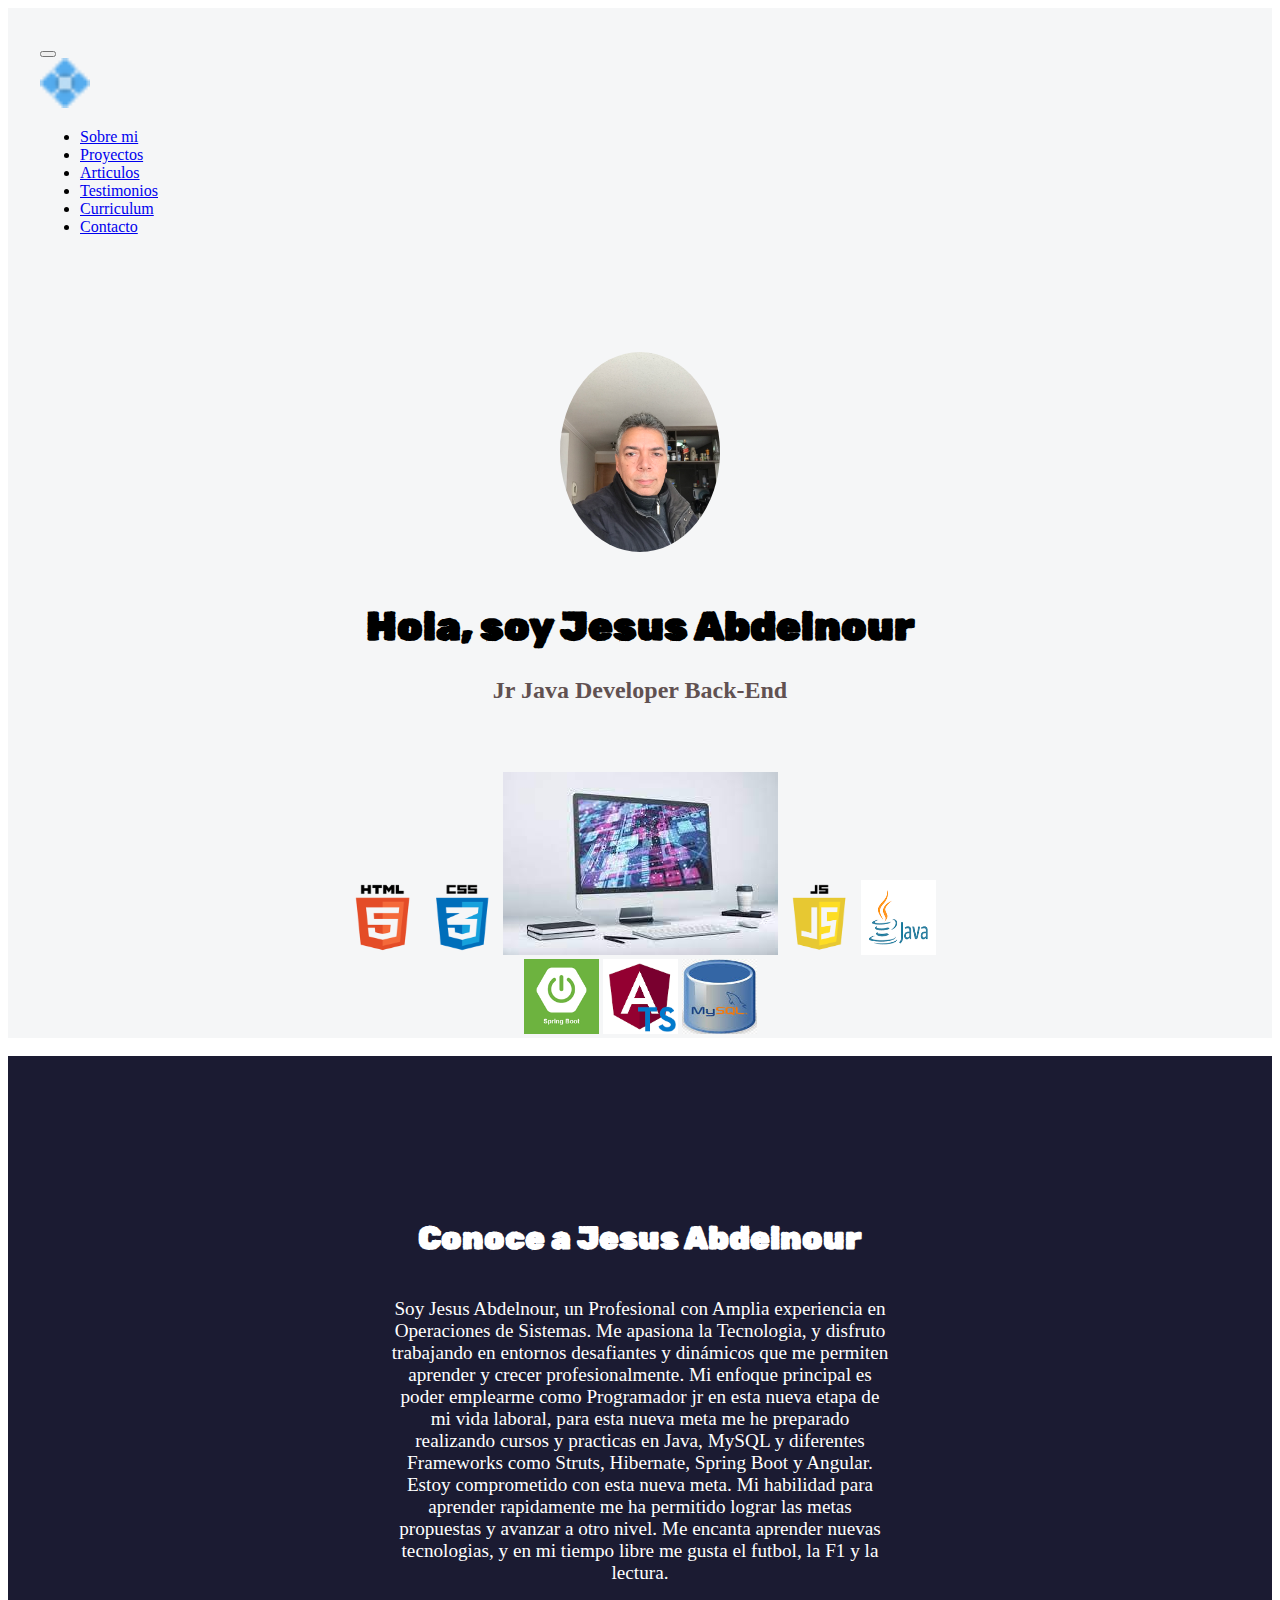
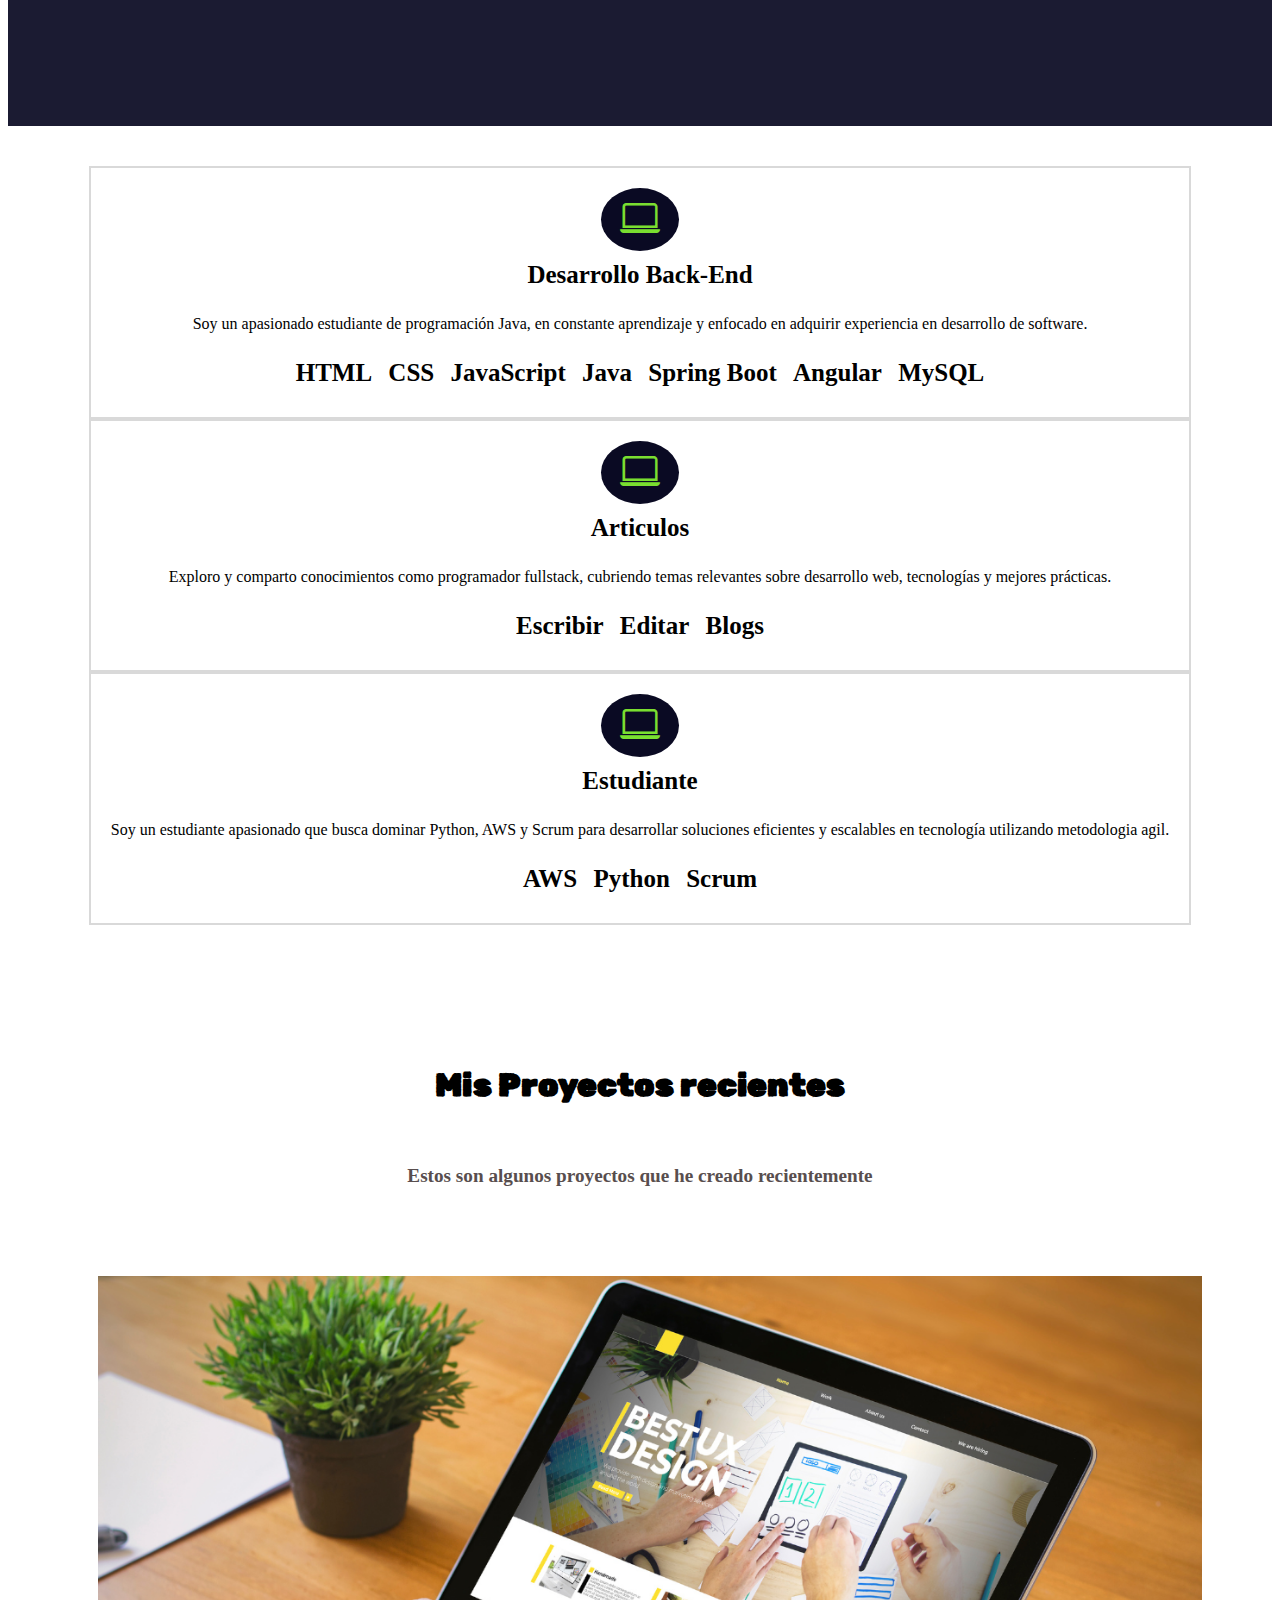
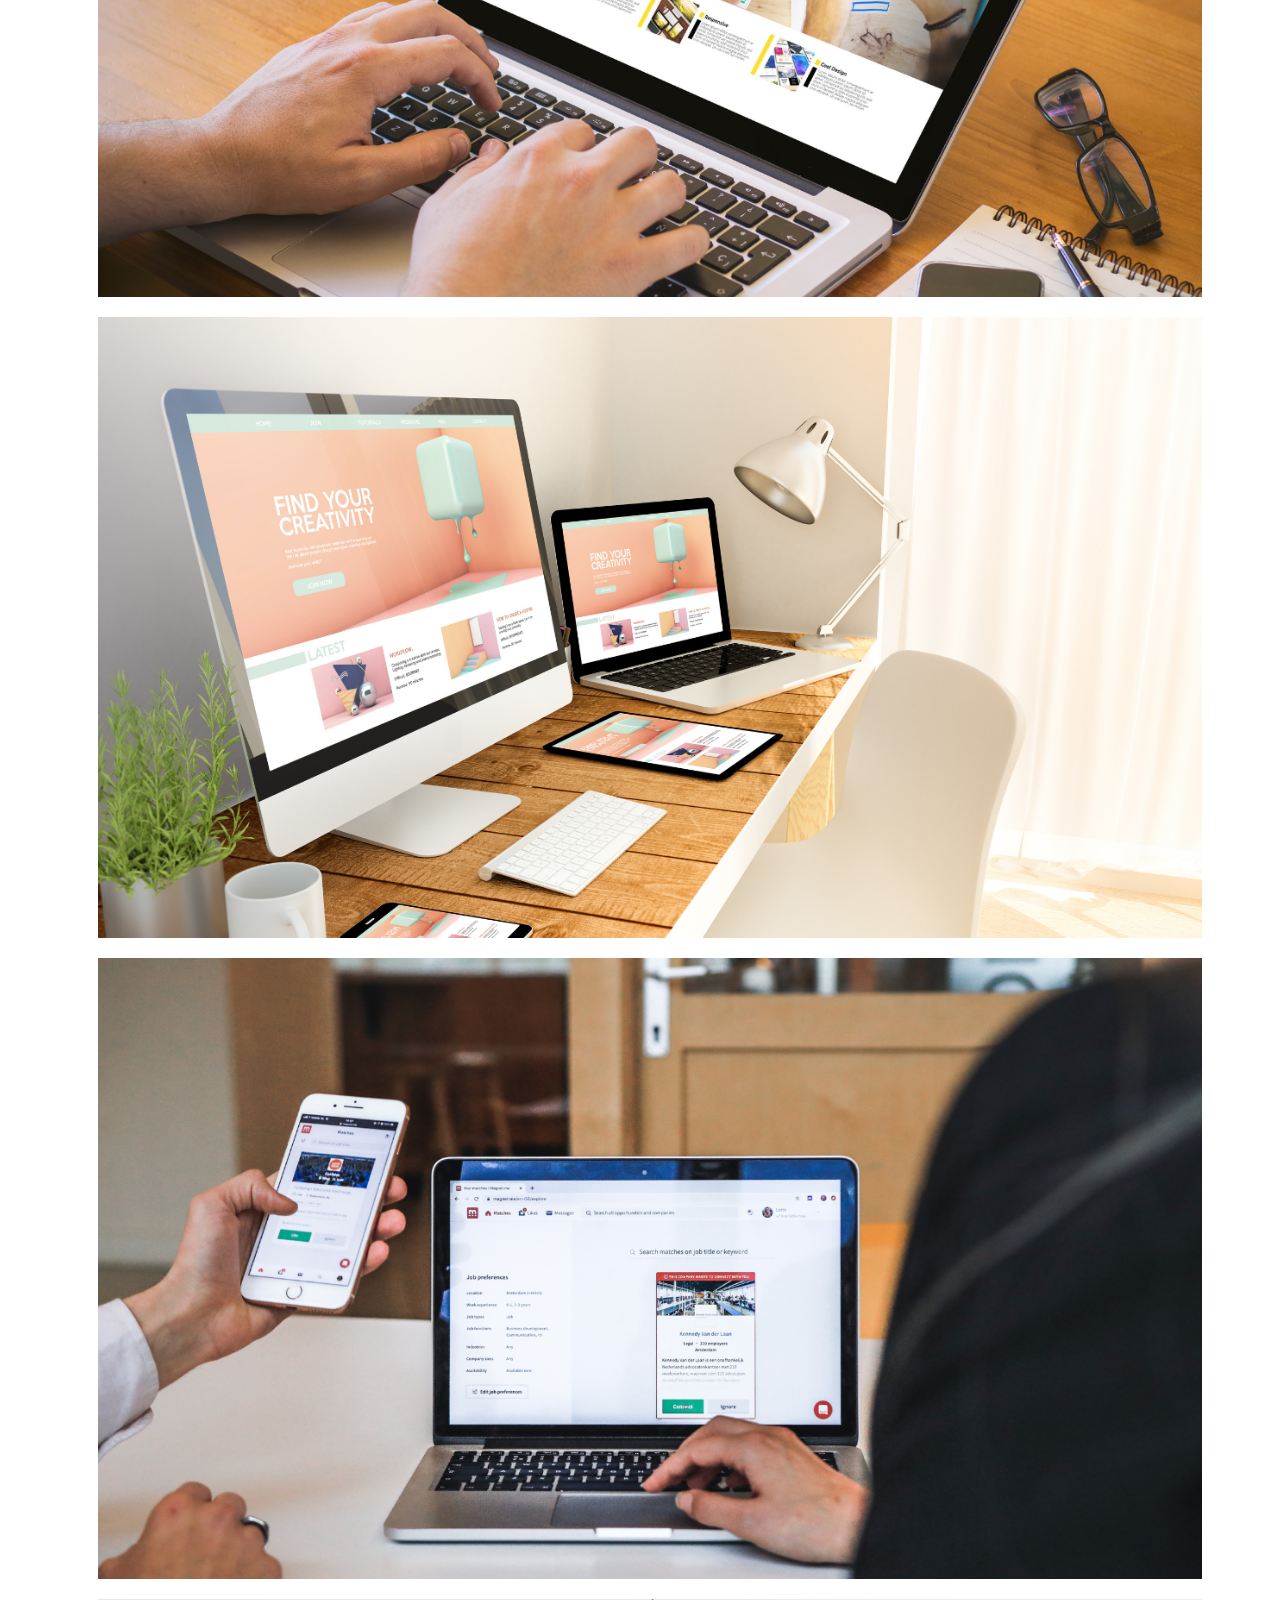
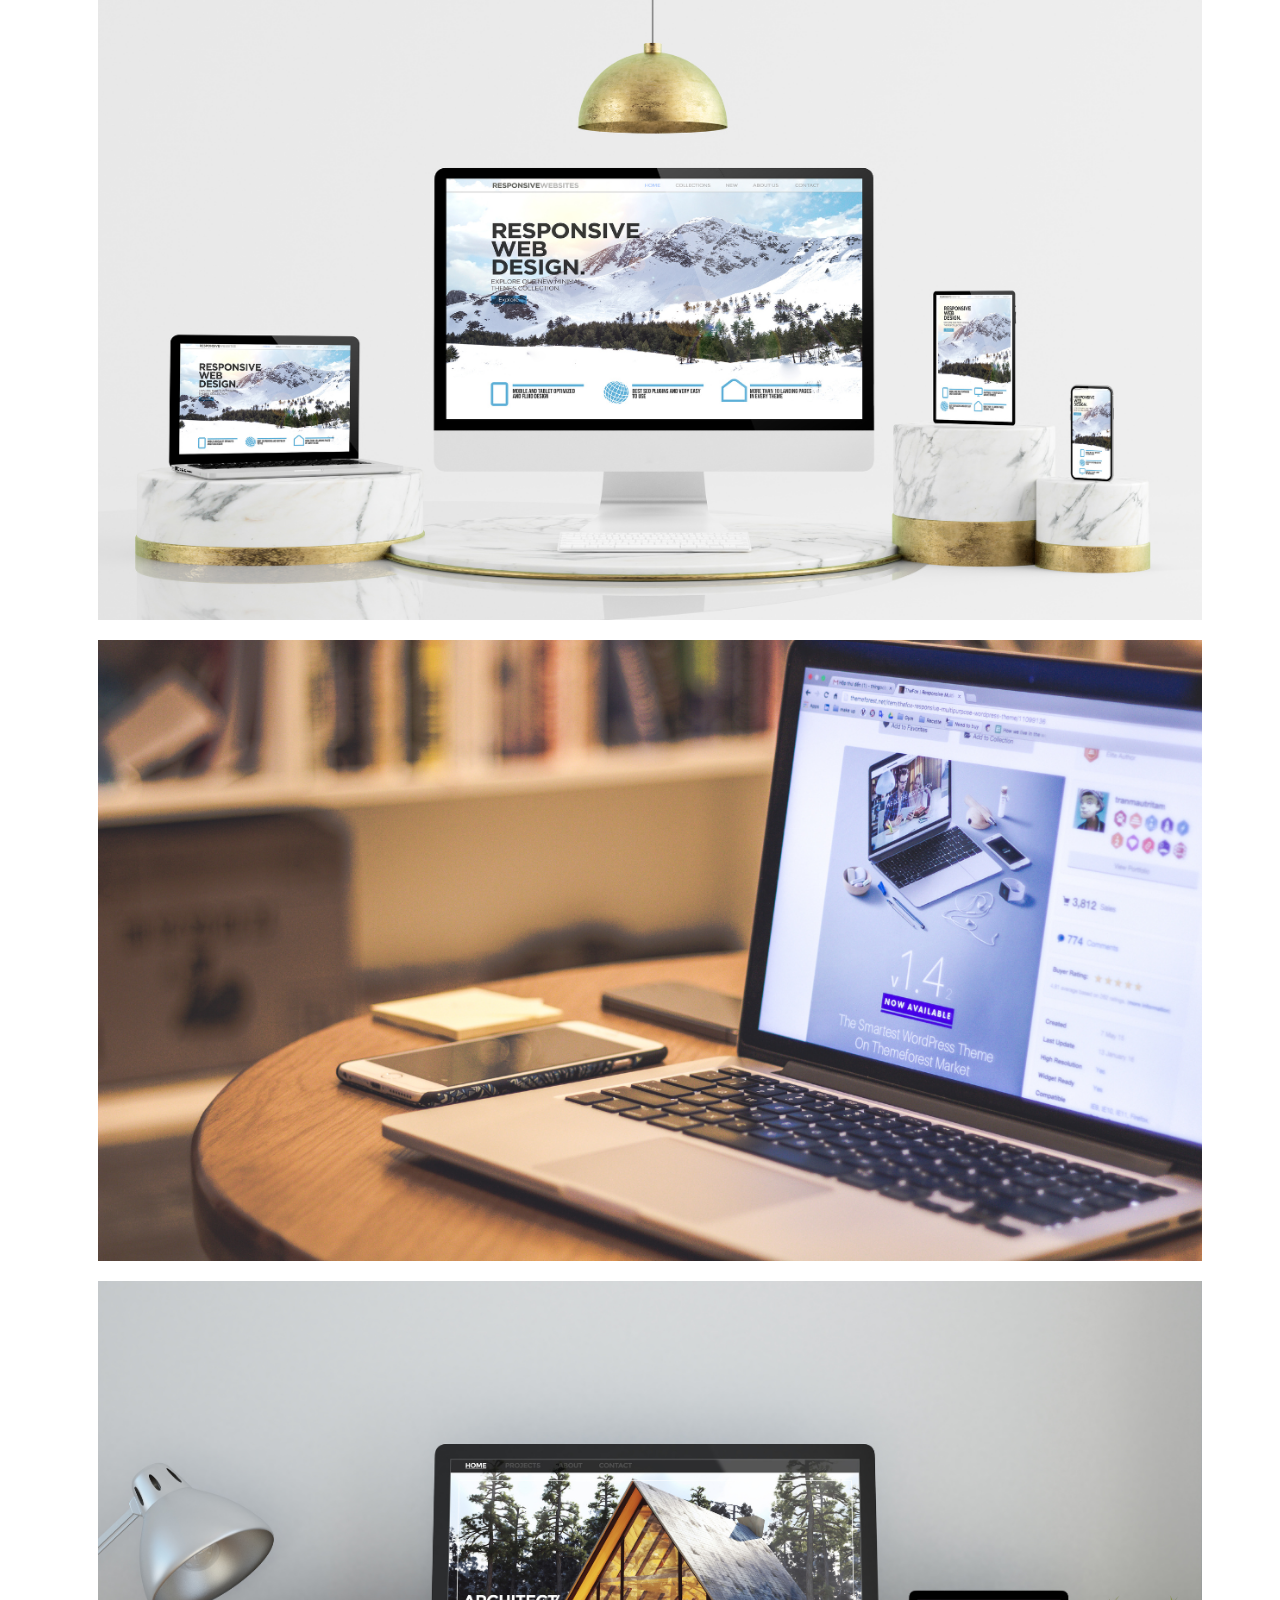
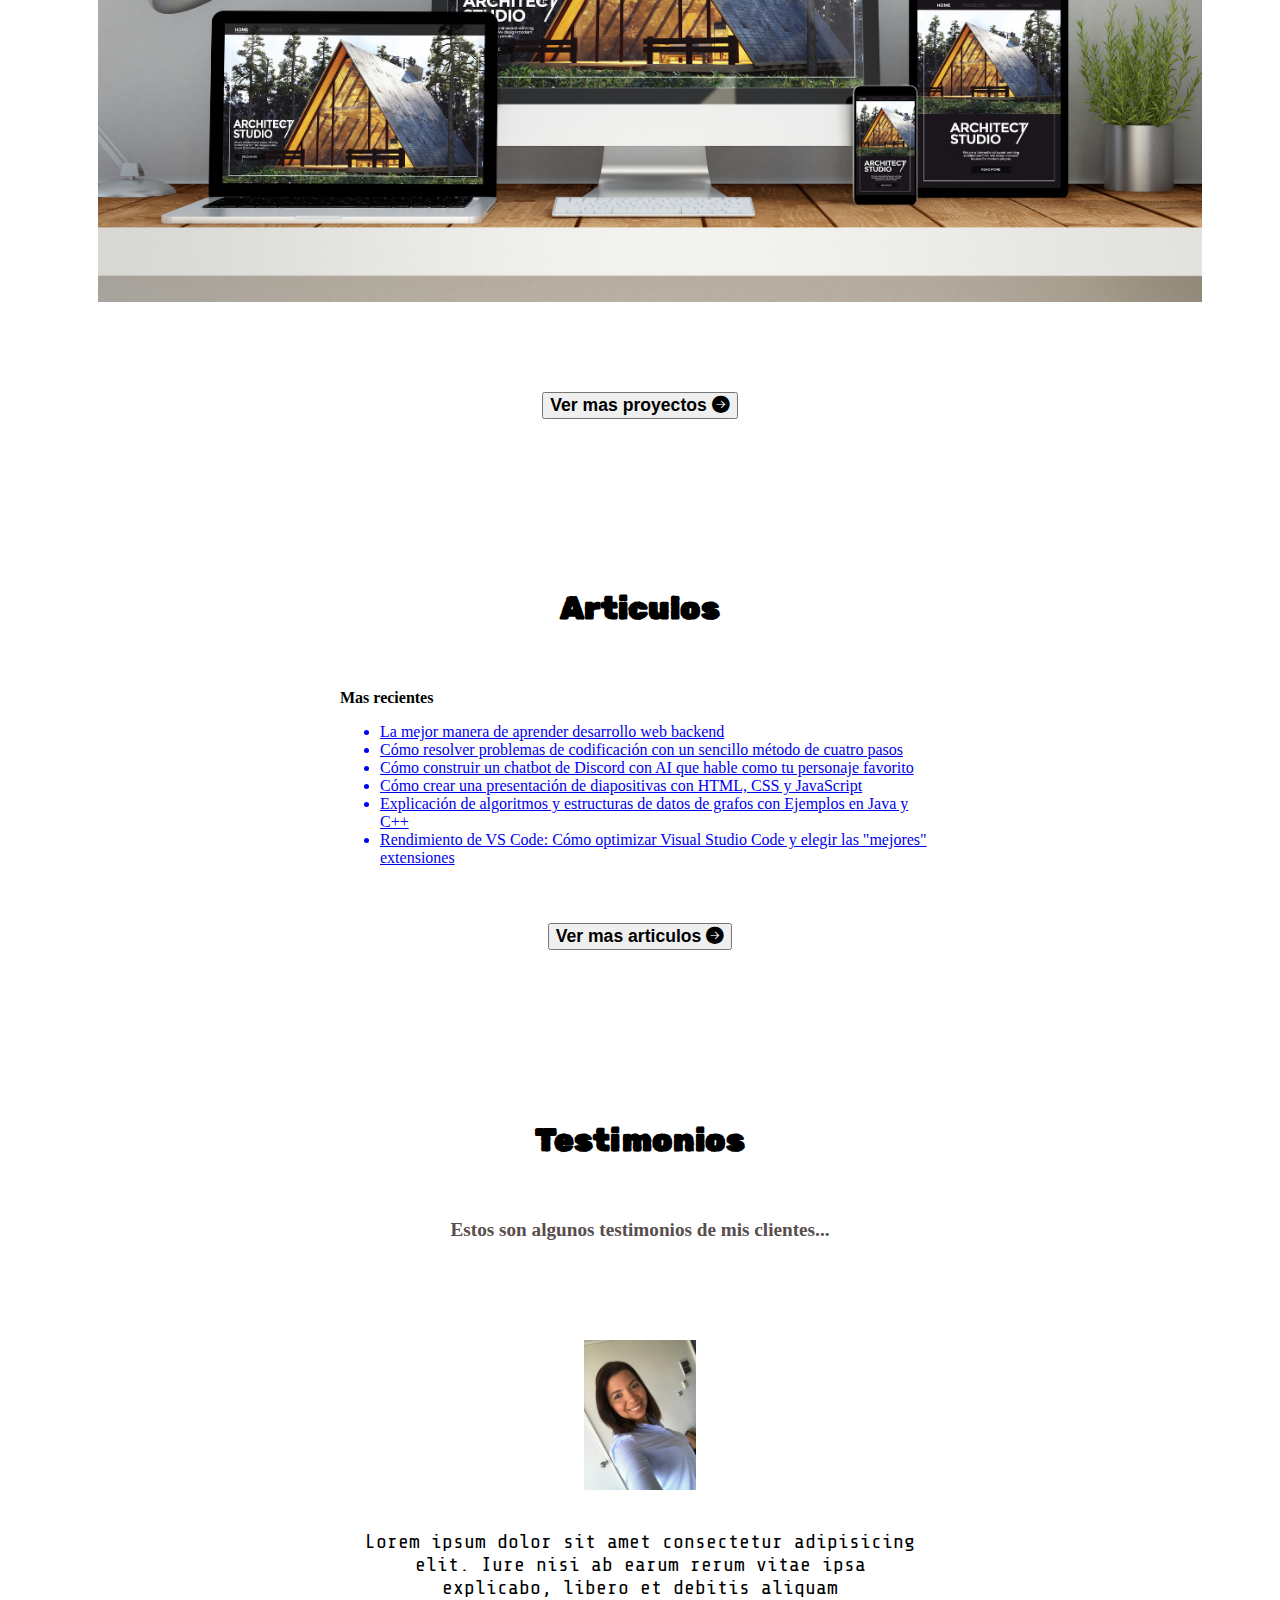
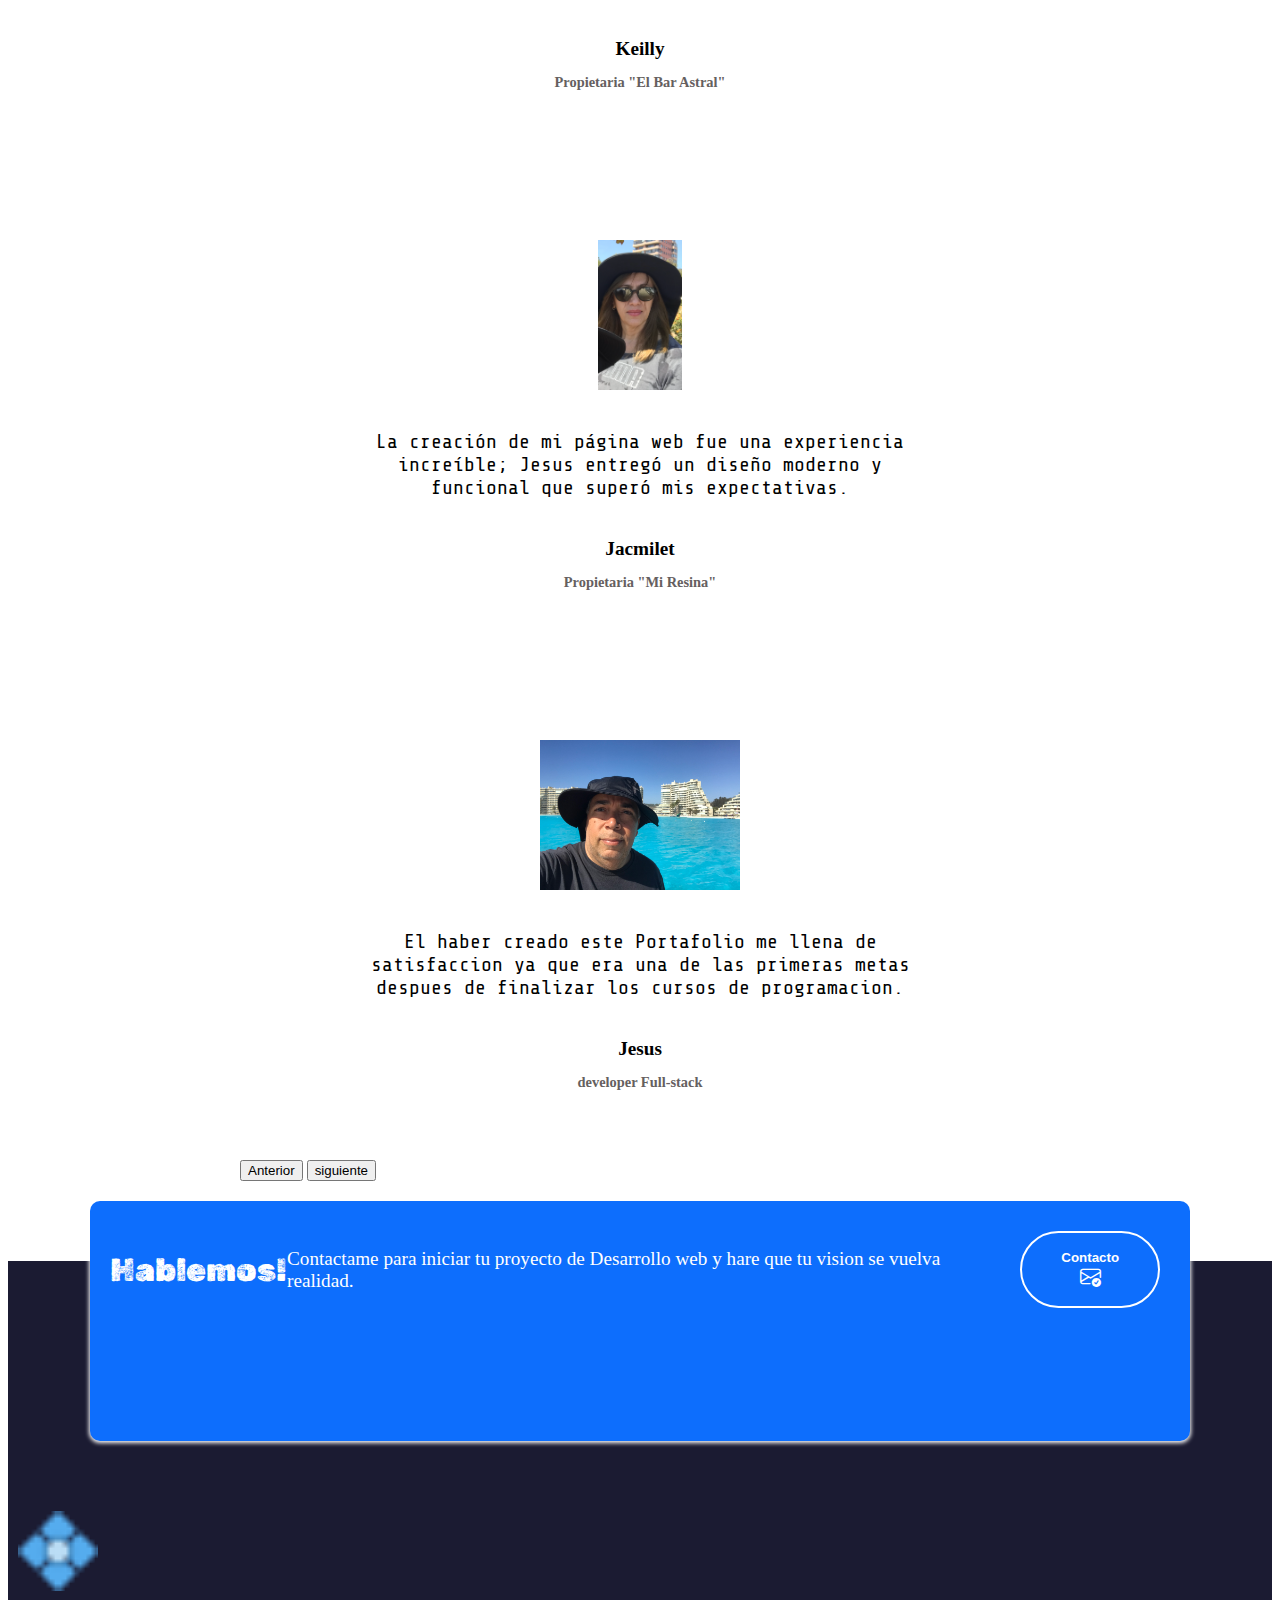
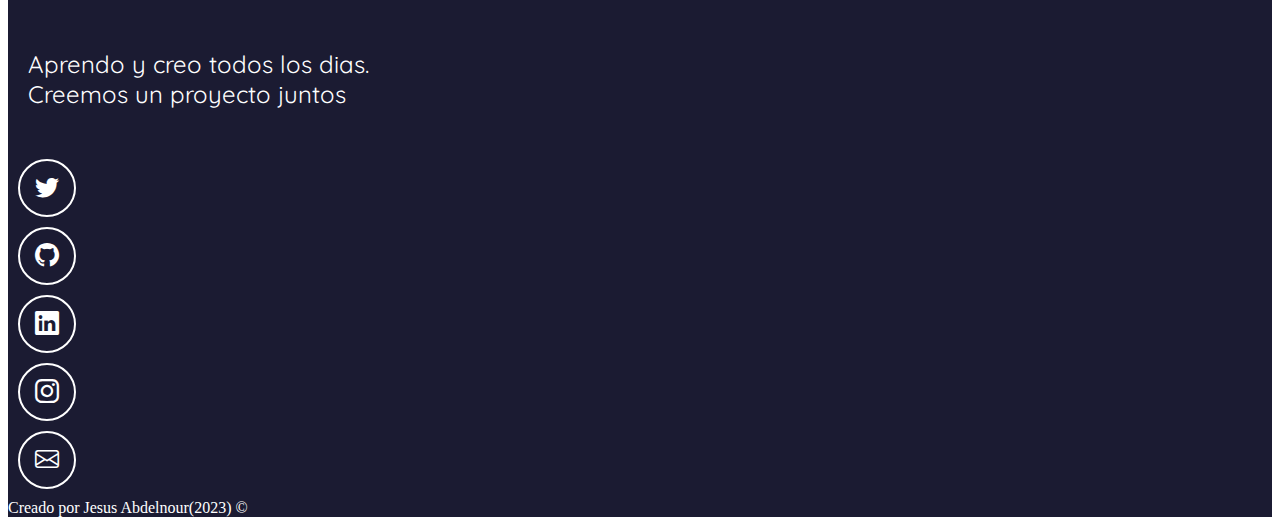
==== index.html @ 216f2f8c "subir portafolio Jesus Abdelnour" ====
<!DOCTYPE html>
<html lang="en">
  <head>
    <!--Metadatos-->
    <meta charset="UTF-8" />
    <meta name="viewport" content="width=device-width, initial-scale=1.0" />
    <meta name="author" content="Jesus Abdelnour" />
    <meta name="description" content="Proyecto Portafolio de Jesus Abdelnour" />
    <meta name="keywords" content="HTML, CSS, JavaScript, Java, Spring Boot, Angular, MySQL"/>
    <!--Favicon-->
    <link rel="icon" type="image/png" sizes="16x16" href="imagenes/favicon-16x16.png"/>
    <!--titulo-->
    <title>Proyecto Portafolio | Desarrollo Web Front-End JAVCode</title>
    <!--Bootstrap-->
    <link
    
      href="https://cdn.jsdelivr.net/npm/bootstrap@5.3.0/dist/css/bootstrap.min.css"
      rel="stylesheet"
      integrity="sha384-9ndCyUaIbzAi2FUVXJi0CjmCapSmO7SnpJef0486qhLnuZ2cdeRhO02iuK6FUUVM"
      crossorigin="anonymous"/>
    <link
      rel="stylesheet"
      href="https://cdn.jsdelivr.net/npm/bootstrap-icons@1.10.5/font/bootstrap-icons.css"/>
    <!--CSS-->
    <link href="style.css" rel="stylesheet" />
    <link rel="preconnect" href="https://fonts.googleapis.com">
<link rel="preconnect" href="https://fonts.gstatic.com" crossorigin>
<link href="https://fonts.googleapis.com/css2?family=Quicksand:wght@500&family=Rubik+Dirt&family=Share+Tech+Mono&display=swap" rel="stylesheet">
    
  </head>
  <body>
    <!--Barra de navegacion-->
    <nav class="navbar navbar-expand-md navbar-light">
      <div class="container-fluid">
        <button
          class="navbar-toggler"
          type="button"
          data-bs-toggle="collapse"
          data-bs-target="#navbar-toggler"
          aria-controls="navbarTogglerDemo01"
          aria-expanded="false"
          aria-label="Toggle navigation"
        >
          <span class="navbar-toggler-icon"></span>
        </button>
        <div class="collapse navbar-collapse" id="navbar-toggler">
          <a class="navbar-brand" href="#">
            <img
              src="imagenes/favicon-16x16.png"
              width="50"
              alt="Logo de la pagina web"
            />
          </a>
          <ul
            class="navbar-nav d-flex justify-content-center align-items-center"
          >
            <li class="nav-item">
              <a class="nav-link active" aria-current="page" href="#sobre-mi"
                >Sobre mi</a
              >
            </li>
            <li class="nav-item">
              <a class="nav-link" href="#proyectos">Proyectos</a>
            </li>
            <li class="nav-item">
              <a class="nav-link" href="#articulos">Articulos</a>
            </li>
            <li class="nav-item">
              <a class="nav-link" href="#testimonios">Testimonios</a>
            </li>
            <li class="nav-item">
              <a class="nav-link" href="index1.html" target="_blank">Curriculum</a>
            </li>
            <li class="nav-item">
              <a class="nav-link" href="#contacto">Contacto</a>
            </li>
          </ul>
        </div>
      </div>
    </nav>
    <!--Seccion Hero-->
    <section class="hero align-items-stretch">
      <div
        class="hero-principal d-flex flex-column justify-content-center align-items-center"
      >
        <img
          class="hero-imagen"
          src="imagenes/IMG-2114.jpg"
          alt="Foto de Jesus Abdelnour"
          width=" 110px"
          height="150 px"
        />
        <h1>Hola, soy Jesus Abdelnour</h1>
        <h2>Jr Java Developer Back-End</h2>
      </div>
      <div class="hero-inferior">
        <img
          class="hero-inferior-imagen img-fluid"
          src="imagenes/html5.png"
          alt="monitor"
        />
        <img
          class="hero-inferior-imagen img-fluid"
          src="imagenes/css3.png"
          alt="monitor"
        />
        <img
          class="hero-inferior-imagen1 img-fluid"
          src="imagenes/images.jpg"
          alt="monitor"
        />
        <img
          class="hero-inferior-imagen img-fluid"
          src="imagenes/javascript.png"
          alt="monitor"
        />
        <img
          class="hero-inferior-imagen img-fluid"
          src="imagenes/java.png"
          alt="monitor"
        />
        <br />
        <img
          class="hero-inferior-imagen img-fluid"
          src="imagenes/Spring-Boot.png"
          alt="monitor"
        />
        <img
          class="hero-inferior-imagen img-fluid"
          src="imagenes/angular.png"
          alt="monitor"
        />
        <img
          class="hero-inferior-imagen img-fluid"
          src="imagenes/mysql.jpg"
          alt="monitor"
        />
      </div>
    </section>
    <br />
    <!--Sobre mi-->
    <section id="sobre-mi" class="sobre-mi seccion-oscura">
      <div class="contenedor">
        <h2 class="seccion-titulo">Conoce a Jesus Abdelnour</h2>
        <p class="seccion-texto">
          Soy Jesus Abdelnour, un Profesional con Amplia experiencia en
          Operaciones de Sistemas. Me apasiona la Tecnologia, y disfruto
          trabajando en entornos desafiantes y dinámicos que me permiten
          aprender y crecer profesionalmente. Mi enfoque principal es poder
          emplearme como Programador jr en esta nueva etapa de mi vida laboral,
          para esta nueva meta me he preparado realizando cursos y practicas en
          Java, MySQL y diferentes Frameworks como Struts, Hibernate, Spring
          Boot y Angular. Estoy comprometido con esta nueva meta. Mi habilidad
          para aprender rapidamente me ha permitido lograr las metas propuestas
          y avanzar a otro nivel. Me encanta aprender nuevas tecnologias, y en
          mi tiempo libre me gusta el futbol, la F1 y la lectura.
        </p>
      </div>
    </section>
    <!--Experiencia-->
    <section class="experiencia seccion-clara">
      <div class="container text-center">
        <div class="row">
          <!--desarrollo-->
          <div class="columna col-12 col-md-4">
            <i class="bi bi-laptop"></i>
            <p class="experiencia-titulo">Desarrollo Back-End</p>
            <p>
              Soy un apasionado estudiante de programación Java, en constante aprendizaje 
              y enfocado en adquirir experiencia en desarrollo de software.
            </p>
            <div class="badges-contenedor">
              <span class="badge text-bg-primary">HTML</span>
              <span class="badge text-bg-primary">CSS</span>
              <span class="badge text-bg-primary">JavaScript</span>
              <span class="badge text-bg-primary">Java</span>
              <span class="badge text-bg-primary">Spring Boot</span>
              <span class="badge text-bg-primary">Angular</span>
              <span class="badge text-bg-primary">MySQL</span>
            </div>
          </div>
          <!--Articulos-->
          <div class="columna col-12 col-md-4">
            <i class="bi bi-laptop"></i>
            <p class="experiencia-titulo">Articulos</p>
            <p>
              Exploro y comparto conocimientos como programador fullstack, cubriendo 
              temas relevantes sobre desarrollo web, tecnologías y mejores prácticas.
            </p>
            <div class="badges-contenedor">
              <span class="badge text-bg-primary">Escribir</span>
              <span class="badge text-bg-primary">Editar</span>
              <span class="badge text-bg-primary">Blogs</span>
            </div>
          </div>
          <!--Estudiante-->
          <div class="columna col-12 col-md-4">
            <i class="bi bi-laptop"></i>
            <p class="experiencia-titulo">Estudiante</p>
            <p>
              Soy un estudiante apasionado que busca dominar Python, AWS y Scrum 
              para desarrollar soluciones eficientes y escalables en tecnología 
              utilizando metodologia agil.
            </p>
            <div class="badges-contenedor">
              <span class="badge text-bg-primary">AWS</span>
              <span class="badge text-bg-primary">Python</span>
              <span class="badge text-bg-primary">Scrum</span>
            </div>
          </div>
        </div>
      </div>
    </section>
    <!--Proyectos-->
    <section id="proyectos" class="proyectos-recientes seccion-clara d-flex flex-column">
      <h2 class="seccion-titulo texto-negro">Mis Proyectos recientes</h2>
      <h3 class="seccion-descripcion">
        Estos son algunos proyectos que he creado recientemente
      </h3>
      <!--Galeria de proyectos-->
      <div class="container text-center proyectos-contenedor">
        <div class="row">
          <!--Proyecto 1-->
          <div class="col-12 col-md-6 col-lg-4">
            <div class="proyecto">
              <img src="imagenes/proyecto1.png" alt="Proyecto 1" />
              <div class="overlay">
                <p>Proyecto 1</p>
                <div class="iconos-contenedor">
                  <a
                    href=" https://github.com/JAVDev444/"
                    target="_blank"
                    rel="noopener noreferrer"
                  >
                    <i class="bi bi-github"></i>
                  </a>
                  <a
                    href="https://www.miresina.com/"
                    target="_blank"
                    rel="noopener noreferrer"
                  >
                    <i class="bi bi-laptop"></i>
                  </a>
                </div>
              </div>
            </div>
          </div>
          <!--Proyecto 2-->
          <div class="col-12 col-md-6 col-lg-4">
            <div class="proyecto">
              <img src="imagenes/proyecto2.png" alt="Proyecto 1" />
              <div class="overlay">
                <p>Proyecto 2</p>
                <div class="iconos-contenedor">
                  <a
                    href=" https://github.com/JAVDev444/"
                    target="_blank"
                    rel="noopener noreferrer"
                  >
                    <i class="bi bi-github"></i>
                  </a>
                  <a
                    href="https://www.miresina.com/"
                    target="_blank"
                    rel="noopener noreferrer"
                  >
                    <i class="bi bi-laptop"></i>
                  </a>
                </div>
              </div>
            </div>
          </div>
          <!--Proyecto 3-->
          <div class="col-12 col-md-6 col-lg-4">
            <div class="proyecto">
              <img src="imagenes/proyecto3.png" alt="Proyecto 1" />
              <div class="overlay">
                <p>Proyecto 3</p>
                <div class="iconos-contenedor">
                  <a
                    href=" https://github.com/JAVDev444/"
                    target="_blank"
                    rel="noopener noreferrer"
                  >
                    <i class="bi bi-github"></i>
                  </a>
                  <a
                    href="https://www.miresina.com/"
                    target="_blank"
                    rel="noopener noreferrer"
                  >
                    <i class="bi bi-laptop"></i>
                  </a>
                </div>
              </div>
            </div>
          </div>
          <!--Proyecto 4-->
          <div class="col-12 col-md-6 col-lg-4">
            <div class="proyecto">
              <img src="imagenes/proyecto4.png" alt="Proyecto 1" />
              <div class="overlay">
                <p>Proyecto 4</p>
                <div class="iconos-contenedor">
                  <a
                    href=" https://github.com/JAVDev444/"
                    target="_blank"
                    rel="noopener noreferrer"
                  >
                    <i class="bi bi-github"></i>
                  </a>
                  <a
                    href="https://www.miresina.com/"
                    target="_blank"
                    rel="noopener noreferrer"
                  >
                    <i class="bi bi-laptop"></i>
                  </a>
                </div>
              </div>
            </div>
          </div>
          <!--Proyecto 5-->
          <div class="col-12 col-md-6 col-lg-4">
            <div class="proyecto">
              <img src="imagenes/proyecto5.png" alt="Proyecto 1" />
              <div class="overlay">
                <p>Proyecto 5</p>
                <div class="iconos-contenedor">
                  <a
                    href=" https://github.com/JAVDev444/"
                    target="_blank"
                    rel="noopener noreferrer"
                  >
                    <i class="bi bi-github"></i>
                  </a>
                  <a
                    href="https://www.miresina.com/"
                    target="_blank"
                    rel="noopener noreferrer"
                  >
                    <i class="bi bi-laptop"></i>
                  </a>
                </div>
              </div>
            </div>
          </div>
          <!--Proyecto 6-->
          <div class="col-12 col-md-6 col-lg-4">
            <div class="proyecto">
              <img src="imagenes/proyecto6.png" alt="Proyecto 1" />
              <div class="overlay">
                <p>Proyecto 6</p>
                <div class="iconos-contenedor">
                  <a
                    href=" https://github.com/JAVDev444/"
                    target="_blank"
                    rel="noopener noreferrer"
                  >
                    <i class="bi bi-github"></i>
                  </a>
                  <a
                    href="https://www.miresina.com/"
                    target="_blank"
                    rel="noopener noreferrer"
                  >
                    <i class="bi bi-laptop"></i>
                  </a>
                </div>
              </div>
            </div>
          </div>
        </div>
      </div>
      <a
        href="https://github.com/JAVDev444/"
        target="_blank"
        rel="noopener noreferrer"
      >
        <button type="button" class="btn btn-info">
          Ver mas proyectos
          <i class="bi bi-arrow-right-circle-fill"></i>
        </button>
      </a>
    </section>
    <!--Articulos-->
    <section id="articulos" class="articulos justify-content-start">
      <h2 class="seccion-titulo texto-negro">Articulos</h2>
      <div class="card">
        <div class="card-header">Mas recientes</div>
        <ul class="list-group list-group-flush">
          <a
            href="https://www.freecodecamp.org/espanol/news/aprender-desarrollo-backend/"
            target="_blank"
            rel="noopener noreferrer"
          >
            <li class="list-group-item">
              La mejor manera de aprender desarrollo web backend
            </li>
          </a>
          <a
            href="https://www.freecodecamp.org/espanol/news/como-resolver-problemas-de-codificacion-con-un-sencillo-metodo-de-cuatro-pasos/"
            target="_blank"
            rel="noopener noreferrer"
          >
            <li class="list-group-item">
              Cómo resolver problemas de codificación con un sencillo método de
              cuatro pasos
            </li>
          </a>
          <a
            href="https://www.freecodecamp.org/espanol/news/como-construir-un-discord-ai-chatbot-que-habla-como-tu-personaje-favorito/"
            target="_blank"
            rel="noopener noreferrer"
          >
            <li class="list-group-item">
              Cómo construir un chatbot de Discord con AI que hable como tu
              personaje favorito
            </li>
          </a>
          <a
            href="https://www.freecodecamp.org/espanol/news/como-crear-una-presentacion-de-diapositivas-con-html-css-y-javascript/"
            target="_blank"
            rel="noopener noreferrer"
          >
            <li class="list-group-item">
              Cómo crear una presentación de diapositivas con HTML, CSS y
              JavaScript
            </li>
          </a>
          <a
            href="https://www.freecodecamp.org/espanol/news/explicacion-de-algoritmos-y-estructuras-de-datos-de-grafos-con-ejemplos-en-java-y-c/"
            target="_blank"
            rel="noopener noreferrer"
          >
            <li class="list-group-item">
              Explicación de algoritmos y estructuras de datos de grafos con
              Ejemplos en Java y C++
            </li>
          </a>
          <a
            href="https://www.freecodecamp.org/espanol/news/rendimiento-de-vs-code-como-optimizar-visual-studio-code-y-elegir-las-mejores-extensiones/"
            target="_blank"
            rel="noopener noreferrer"
          >
            <li class="list-group-item">
              Rendimiento de VS Code: Cómo optimizar Visual Studio Code y elegir las "mejores" extensiones
            </li>
          </a>
        </ul>
      </div>
      <a
        href="https://www.freecodecamp.org/espanol/news/"
        target="_blank"
        rel="noopener noreferrer"
      >
        <button type="button" class="btn btn-info">
          Ver mas articulos
          <i class="bi bi-arrow-right-circle-fill"></i>
        </button>
      </a>
    </section>
    <!--Testimonios-->
    <section id="testimonios" class="testimonios seccion-clara">
      <h2 class="seccion-titulo">Testimonios</h2>
      <h3 class="seccion-descripcion">
        Estos son algunos testimonios de mis clientes...
      </h3>
      <!--Carrusel-->
      <div
        id="testimonios-carrusel"
        class="carousel carrusel-dark slide"
        data-bs-ride="carousel"
      >
        <div class="carousel-inner">
          <div class="carousel-item active">
            <div class="container">
              <img
                class="testimonio-imagen rounded-circle"
                src="imagenes/fotok.JPG"
                alt="foto de Keilly"
              />
              <p class="testimonio-texto">
                Lorem ipsum dolor sit amet consectetur adipisicing elit. Iure
                nisi ab earum rerum vitae ipsa explicabo, libero et debitis
                aliquam
              </p>
              <div class="testimonio-info">
                <p class="cliente">Keilly</p>
                <p class="cargo">Propietaria "El Bar Astral"</p>
              </div>
            </div>
          </div>
          <div class="carousel-item">
            <div class="container">
              <img
                class="testimonio-imagen rounded-circle"
                src="imagenes/Jacmilet.PNG"
                alt="foto de Jacmilet"
              />
              <p class="testimonio-texto">
                La creación de mi página web fue una experiencia increíble; Jesus 
                entregó un diseño moderno y funcional que superó mis expectativas.
              </p>
              <div class="testimonio-info">
                <p class="cliente">Jacmilet</p>
                <p class="cargo">Propietaria "Mi Resina"</p>
              </div>
            </div>
          </div>
          <div class="carousel-item">
            <div class="container">
              <img
                class="testimonio-imagen rounded-circle"
                src="imagenes/Jesus.jpg"
                alt="foto de Jesus"
              />
              <p class="testimonio-texto">
                El haber creado este Portafolio me llena de satisfaccion ya que era una 
                de las primeras metas despues de finalizar los cursos de programacion.
              </p>
              <div class="testimonio-info">
                <p class="cliente">Jesus</p>
                <p class="cargo">developer Full-stack</p>
              </div>
            </div>
          </div>
        </div>
        <button
          class="carousel-control-prev"
          type="button"
          data-bs-target="#testimonios-carrusel"
          data-bs-slide="prev"
        >
          <span class="carousel-control-prev-icon" aria-hidden="true"></span>
          <span class="visually-hidden">Anterior</span>
        </button>
        <button
          class="carousel-control-next"
          type="button"
          data-bs-target="#testimonios-carrusel"
          data-bs-slide="next"
        >
          <span class="carousel-control-next-icon" aria-hidden="true"></span>
          <span class="visually-hidden">siguiente</span>
        </button>
      </div>
    </section>
    <!-- Contacto -->
    <section id="contacto" class="contacto seccion-oscura">
      <div class="container">
        <div
          class="container text-center rectangulo d-flex justify-content-evenly"
        >
          <div class="row">
            <div class="col-12 col-md-4 seccion-titulo">Hablemos!</div>
            <div class="col-12 col-md-4 descripcion">
              Contactame para iniciar tu proyecto de Desarrollo web y hare que
              tu vision se vuelva realidad.
            </div>
            <div class="col-12 col-md-4">
              <a href="mailto:jgabdelnourv@gmail.com">
                <button class="button">
                  Contacto
                  <i class="bi bi-envelope-check"></i>
                </button>
              </a>
            </div>
          </div>
        </div>
      </div>
    </section>
    <!--Pie de pagina (Footer)-->
    <footer
      class="seccion-oscura d-flex flex-column align-items-center justify-content-center">
      <img class="footer-logo" src="imagenes/favicon-16x16.png" alt="logo del portafolio">
      <p class="footer-texto text-center">
        Aprendo y creo todos los dias.<br>
        Creemos un proyecto juntos
      </p>
      <div
        class="iconos-redes-sociales d-flex flex-wrap align-items-center justify-content-center"
      >
        <a
          href="https://twitter.com/@mulato2802"
          target="_blank"
          rel="noopener noreferrer"
        >
          <i class="bi bi-twitter"></i>
        </a>
        <a
          href="https://github.com/JAVDev444/"
          target="_blank"
          rel="noopener noreferrer"
        >
          <i class="bi bi-github"></i>
        </a>
        <a
          href="https://www.linkedin.com/in/jesus-gregorio-abdelnour-viana-585b6354/"
          target="_blank"
          rel="noopener noreferrer"
        >
          <i class="bi bi-linkedin"></i>
        </a>
        <a
          href="https://www.instagram.com/mulato2802"
          target="_blank"
          rel="noopener noreferrer"
        >
          <i class="bi bi-instagram"></i>
        </a>
        <a
          href="mailto:jgabdelnourv@gmail.com"
          target="_blank"
          rel="noopener noreferrer"
        >
          <i class="bi bi-envelope"></i>
        </a>
      </div>
      <div>Creado por Jesus Abdelnour(2023) &#169;</div>
    </footer>

    <!--JavaScript-->
    <script
      src="https://cdn.jsdelivr.net/npm/bootstrap@5.3.0/dist/js/bootstrap.bundle.min.js"
      integrity="sha384-geWF76RCwLtnZ8qwWowPQNguL3RmwHVBC9FhGdlKrxdiJJigb/j/68SIy3Te4Bkz"
      crossorigin="anonymous"
    ></script>
  </body>
</html>
---- style.css ----
/*Barra de Navegacion*/
.navbar{
  padding: 2rem;
  background: #f5f6f7;
}
.navbar-collapse{
  align-items: center;
  justify-content: space-between;
}
/*Estilos Generales */
section{
  display: flex;
  flex-direction: column;
  align-items: center;
  justify-content: center;
}
h1{
  font-size: 2.5rem;
  font-family: 'Rubik Dirt', cursive;
}
.seccion-oscura{
  color: white;
background-color: #1b1b32;
}
.seccion-clara{
  color: black;
  background-color: white;
}
.seccion-titulo{
  font-size: 2rem;
  padding: 15px 0;
  font-family: 'Rubik Dirt', cursive;
}
.seccion-descripcion{
font-size: 1.2rem;
color: #584e4e;
}
.seccion-texto{
font-size:1.2rem ;
}
.btn-info{
  font-size: 1.1rem;
  margin: 20px;
  font-weight: bold;
}
.texto-negro{
  color: black;
}
.texto-blanco{
  color: white;
}
/*Seccion Hero*/
.hero{
  background-color: #f5f6f7;
  min-height: 450px;
  text-align: center;
}
.hero-principal{
  padding: 3rem;
}
.hero-imagen{
  width: 160px;
  height: 200px;
  border-radius:50% ;
  margin: 20px;
}
.hero-principal h2{
  font-size: 1.5rem;
  color:#615151
}
.hero-inferior-imagen{
  width: 75px;
  height: 75px;
}
/*Sobre mi*/
.sobre-mi{
  height: 650px;
  padding: 10px;
}
.sobre-mi .contenedor{
  max-width: 500px;
  text-align: center;
}
/*Experiencia*/
.experiencia{
padding: 40px 40px 60px 40px;
}
.experiencia .columna{
  padding: 20px;
  border: 2px solid #8080804d;
  display: flex;
  flex-direction: column;
  align-items: center;
  justify-content: space-evenly;
  transition: all 0.2s ease-in;
}
.experiencia .columna:hover{
color: white;
background-color: #1b1b32;
}
.experiencia i{
  font-size: 2.5rem;
  color: #7ade30;
  background-color: #0a0a23;
  padding: 8px 19px;
  border-radius: 50%;
}
.experiencia-titulo{
  font-size: 25px;
  font-weight: bold;
  margin: 10px 0;
}
.badges-contenedor{
  font-size: 25px;
  font-weight: bold;
  margin: 10px 0;
}
.badge {
  margin: 5px;
}
/*Proyectos*/
.proyectos-recientes{
  padding: 40px;
}
.proyectos-recientes img{
  height: 100%;
  width: 100%;
  padding: 10px;
  border-radius: 10px;
  display: block;
  transition: all 0.2s ease;
}
.proyectos-contenedor{
  padding: 60px 40px;
}
.overlay{
  transition:all 0.2s ease;
  opacity: 0;
  position: absolute; 
  top: 50%;
  left: 50%;
  transform: translate(-50%, -50%);
  text-align: center;
}
.overlay p{
font-size: 25px;
font-weight: bold;
margin-bottom: 0;
}
.proyecto{
  position: relative;
}
.proyecto:hover img{
  opacity: 0.2;
}
.proyecto:hover .overlay{
  opacity: 1;
}
.overlay .iconos-contenedor{
  display: flex;
}
.overlay i{
  color: black;
  font-size: 60px;
  margin: 10px;
}

/* Articulos */

.articulos{
  min-height:500px;
  padding: 30px;
}
.articulos .card{
  width: 80%;
  max-width: 600px;
  margin: 20px;
}
.card-header{
  font-weight: bold;
}

/* Testimonios */
.testimonios{
  padding: 40px 40px 80px 40px;
}
.testimonios .carousel{
  max-width: 800px;
}
.carousel-item{
 height: 500px; 
}
.carousel-item .container{
  width: 100%;
  height: 100%;
  display: flex;
  flex-direction: column;
  align-items: center;
  justify-content: center;
}
.testimonio-imagen{
  height: 150px;
  height: 150px;
  margin: 10px 10px 20px 10px;
}
.testimonio-texto {
  max-width: 70%;
  font-size: 20px;
  text-align: center;
  font-family: 'Share Tech Mono', monospace;
}
.testimonio-info{
  font-weight: bold;
  text-align: center;
}
.testimonio-info p{
  margin-bottom: 0;
}
.testimonio-info .cliente{
  font-size: 1.2rem;
}
.testimonio-info .cargo{
  font-size: 0.9rem;
  color: #656060;
}
/* Contacto */
.contacto .container{
  max-width: 1100px;
  min-height: 200px;
  padding: 20px;
}
.contacto .rectangulo{
 margin-top: -5rem; 
 background-color: rgb(13,110,253);
 border-radius: 10px;
 box-shadow:0px 1px 4px 1px white;
}
.contacto .row {
  width: 100%;
  display: flex;
  align-items: center;
}
.contacto .descripcion{
  color: white;
  font-size: 1.2rem;
}
.contacto button{
  color: white;
  font-weight:bold;
  background-color: transparent;
  border: 2px solid white;
  padding: 1.25em 2em;
  margin: 10px;
  border-radius: 100px;
  transition: all 0.2s ease-in-out;
}
.contacto button:hover{
  background-color: white;
  color: black;
}
.contacto button i{
  color: white;
  font-size: 1.3rem;
  transition: all 0.2s ease-in-out;
}
.contacto button:hover i {
  color: black;
}

/* Pie de Pagina (Footer) */
footer{
  min-height: 500px;
}
.footer-logo{
  height: 80px;
  width: 80px;
  margin: 10px;
}
.footer-texto{
  font-size: 1.5rem;
  padding: 20px;
  margin-bottom: 30px;
  font-family: 'Quicksand', sans-serif;
}
.iconos-redes-sociales a{
width: 50px;
height: 50px;
display: flex;
align-items: center;
justify-content: center;
padding: 2px;
margin: 10px;
border: 2px solid white;
border-radius: 50%;
transition: all 0.2s ease-in;
}
.iconos-redes-sociales i{
  color: white;
  font-size: 1.5rem;
  transition: all 0.2s ease-in;
}
.iconos-redes-sociales a:hover{
  background-color: white;
  border: 2px solid rgb(13,110,253);
}
.iconos-redes-sociales a:hover i{
  color: black;
}
.derechos-de-autor{
  font-size: 15px;
  color: #aeaeae;
  padding: 20px;
}

/* Adaptable responsivo */
@media  screen and(max-width: 400px) {
  .overlay p{
    font-size: 18px;
  }
  .overlay i{
    font-size:40px ;
  }
}
@media screen and (max-width: 767px){
  .navbar-brand{
    display: none;
  }
}
@media screen and (max-width:800px){
  .testimonio-imagen{
    height: 120px;
    width: 120px;
  }
  .testimonio-texto{
    font-size: 18;
  }
}
@media screen and (min-width: 700px){
  .hero-inferior-imagen{
    max-width: 600px;
  }
}
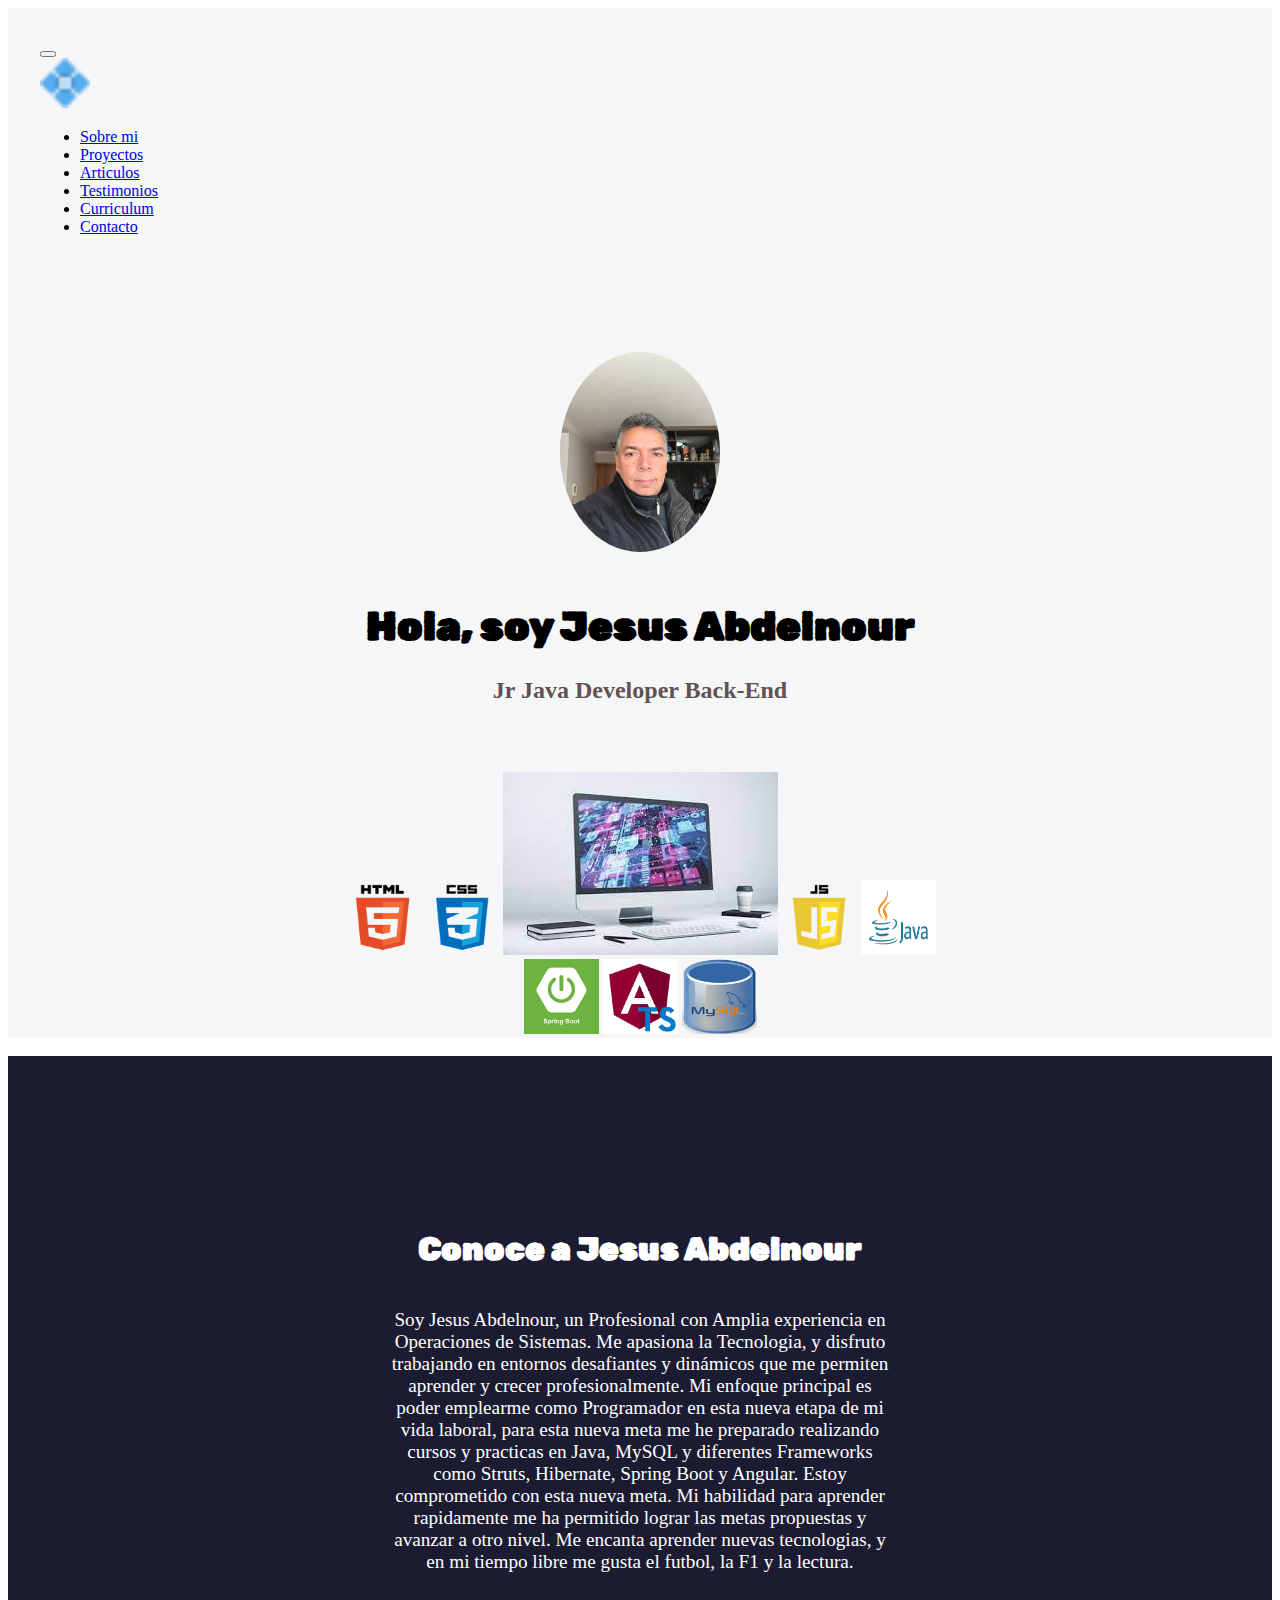
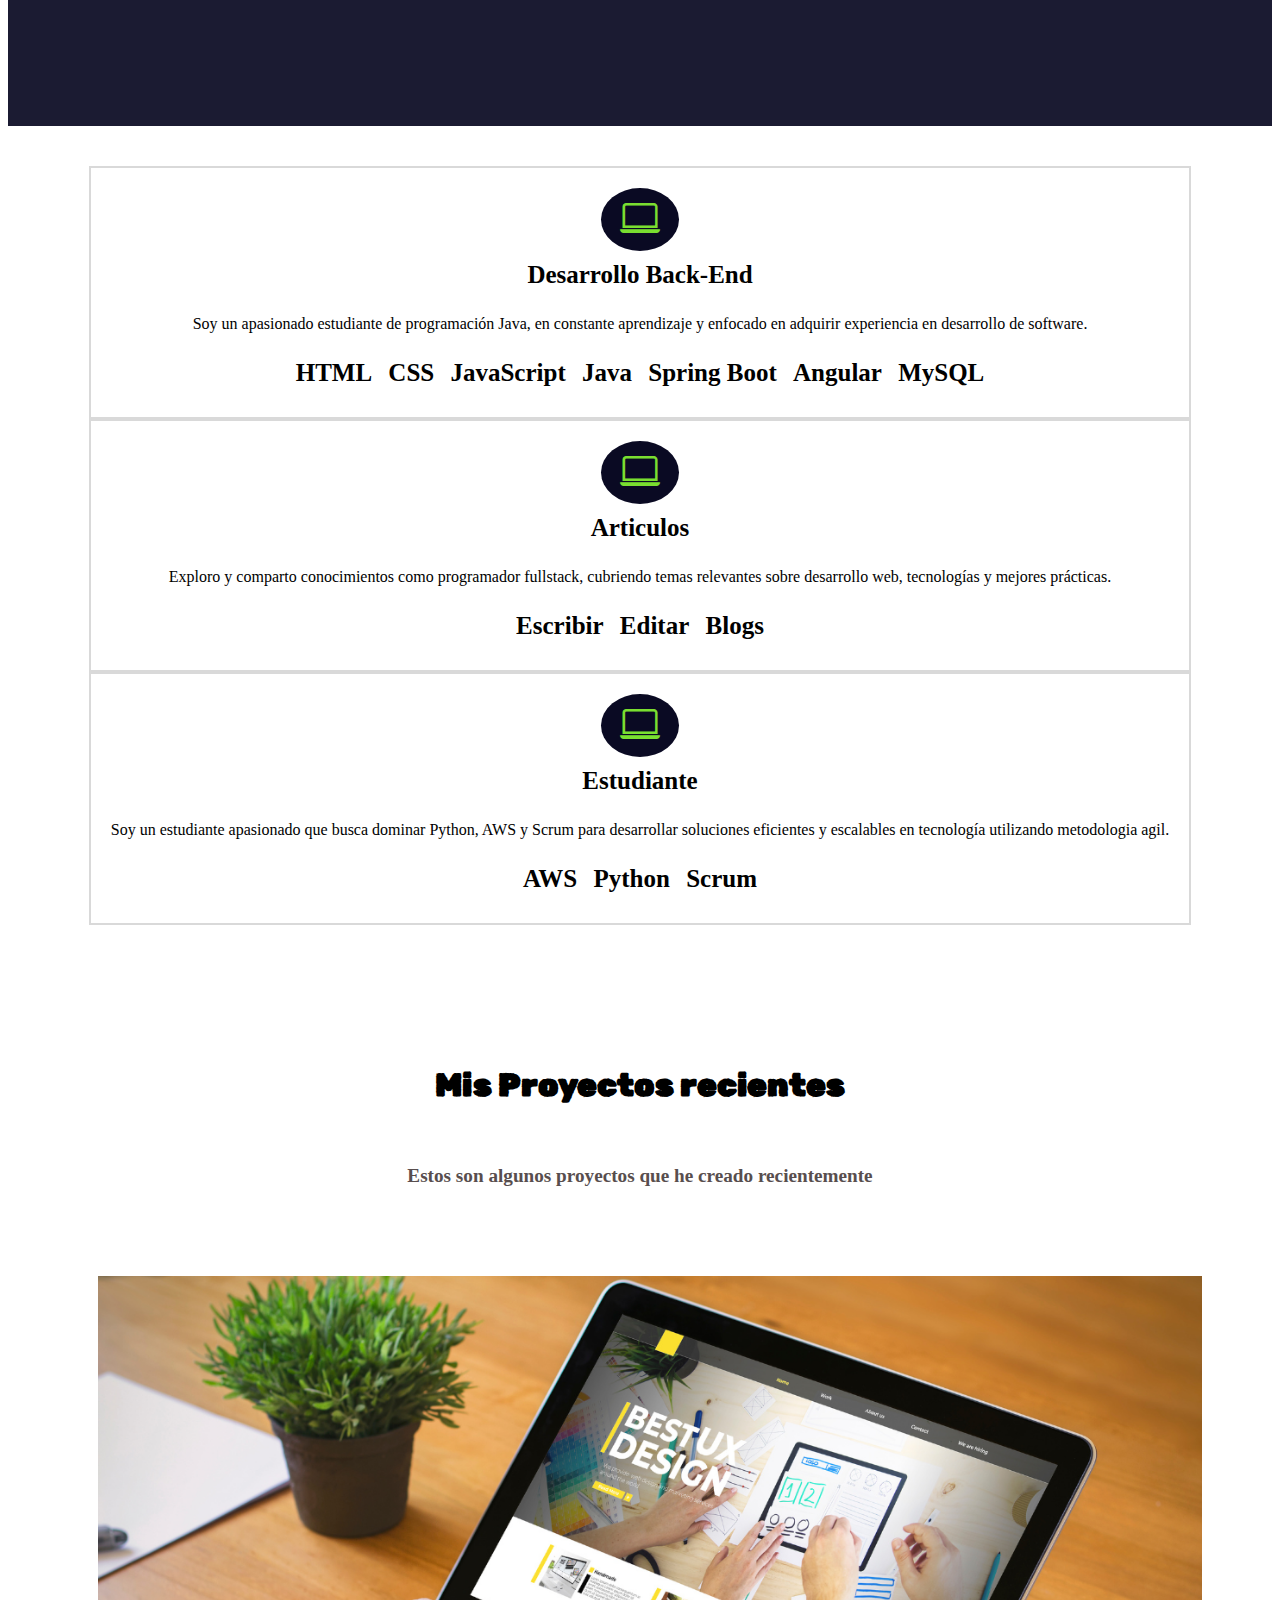
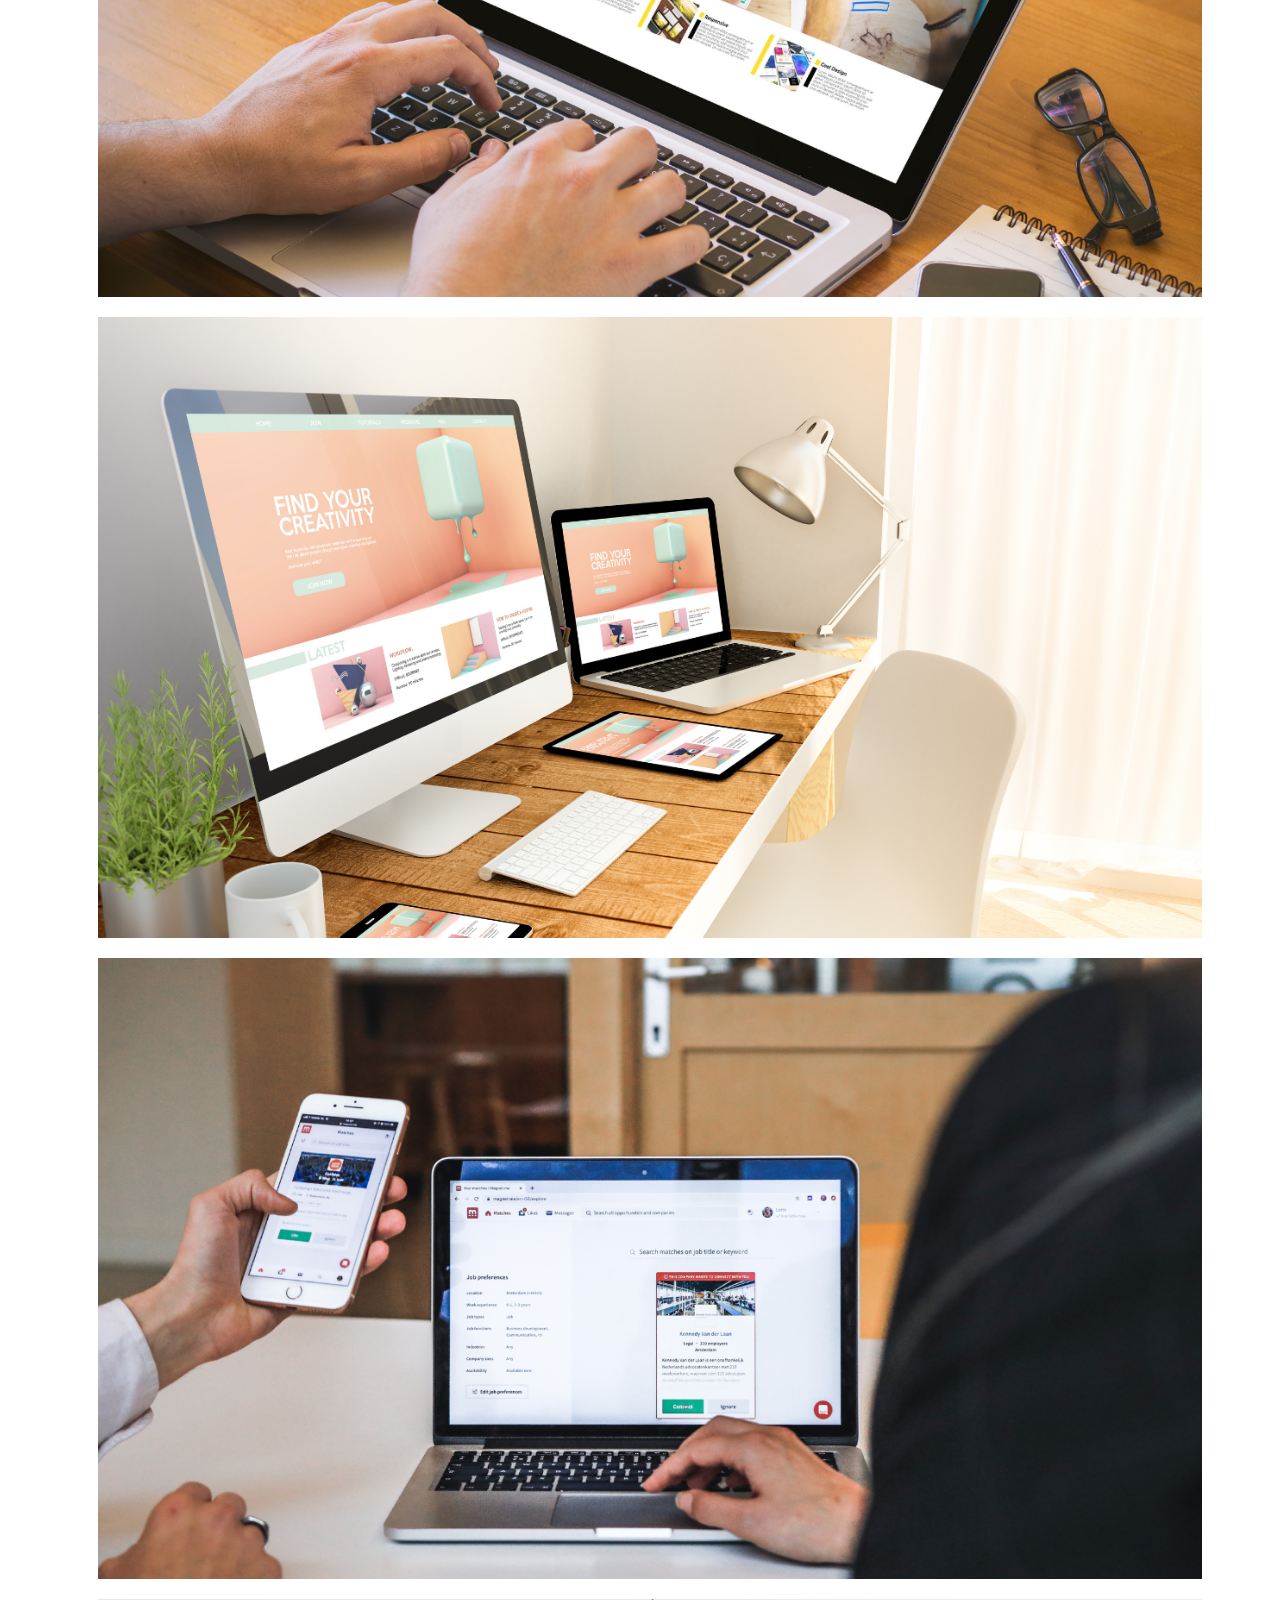
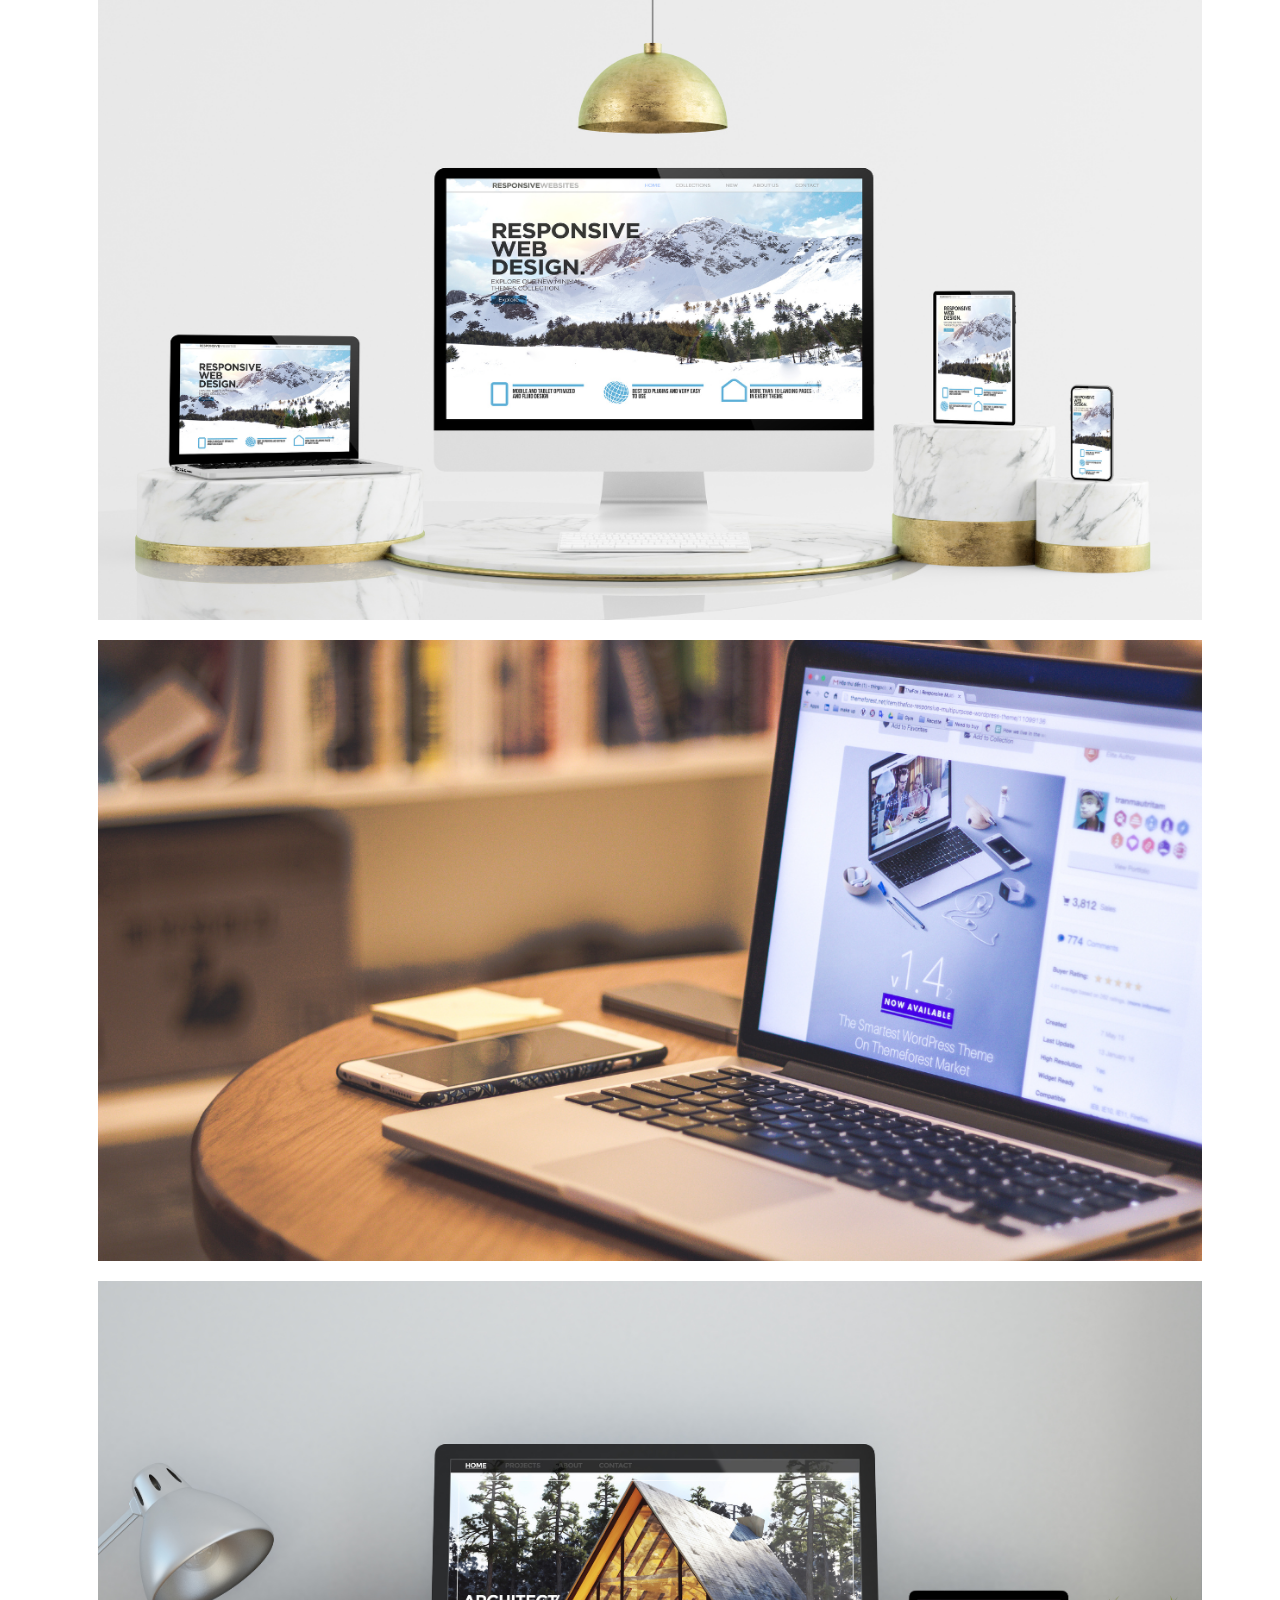
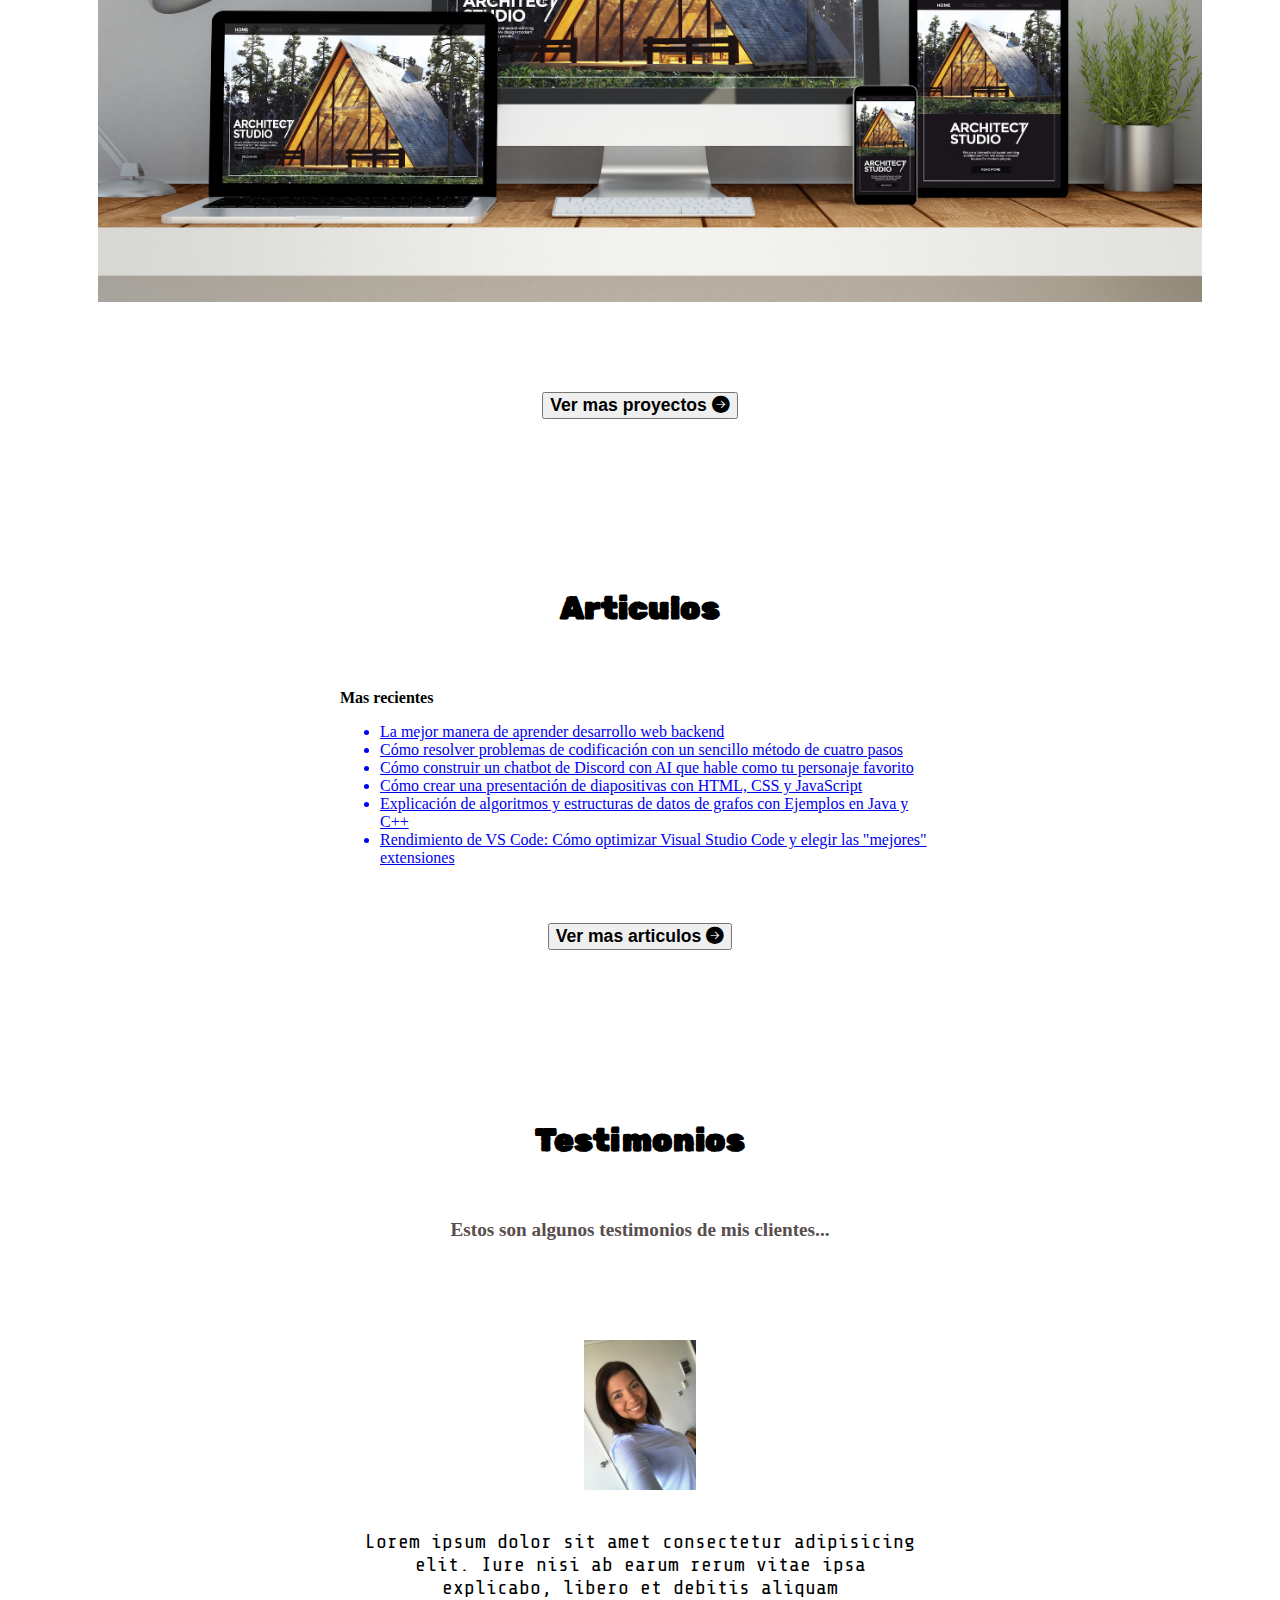
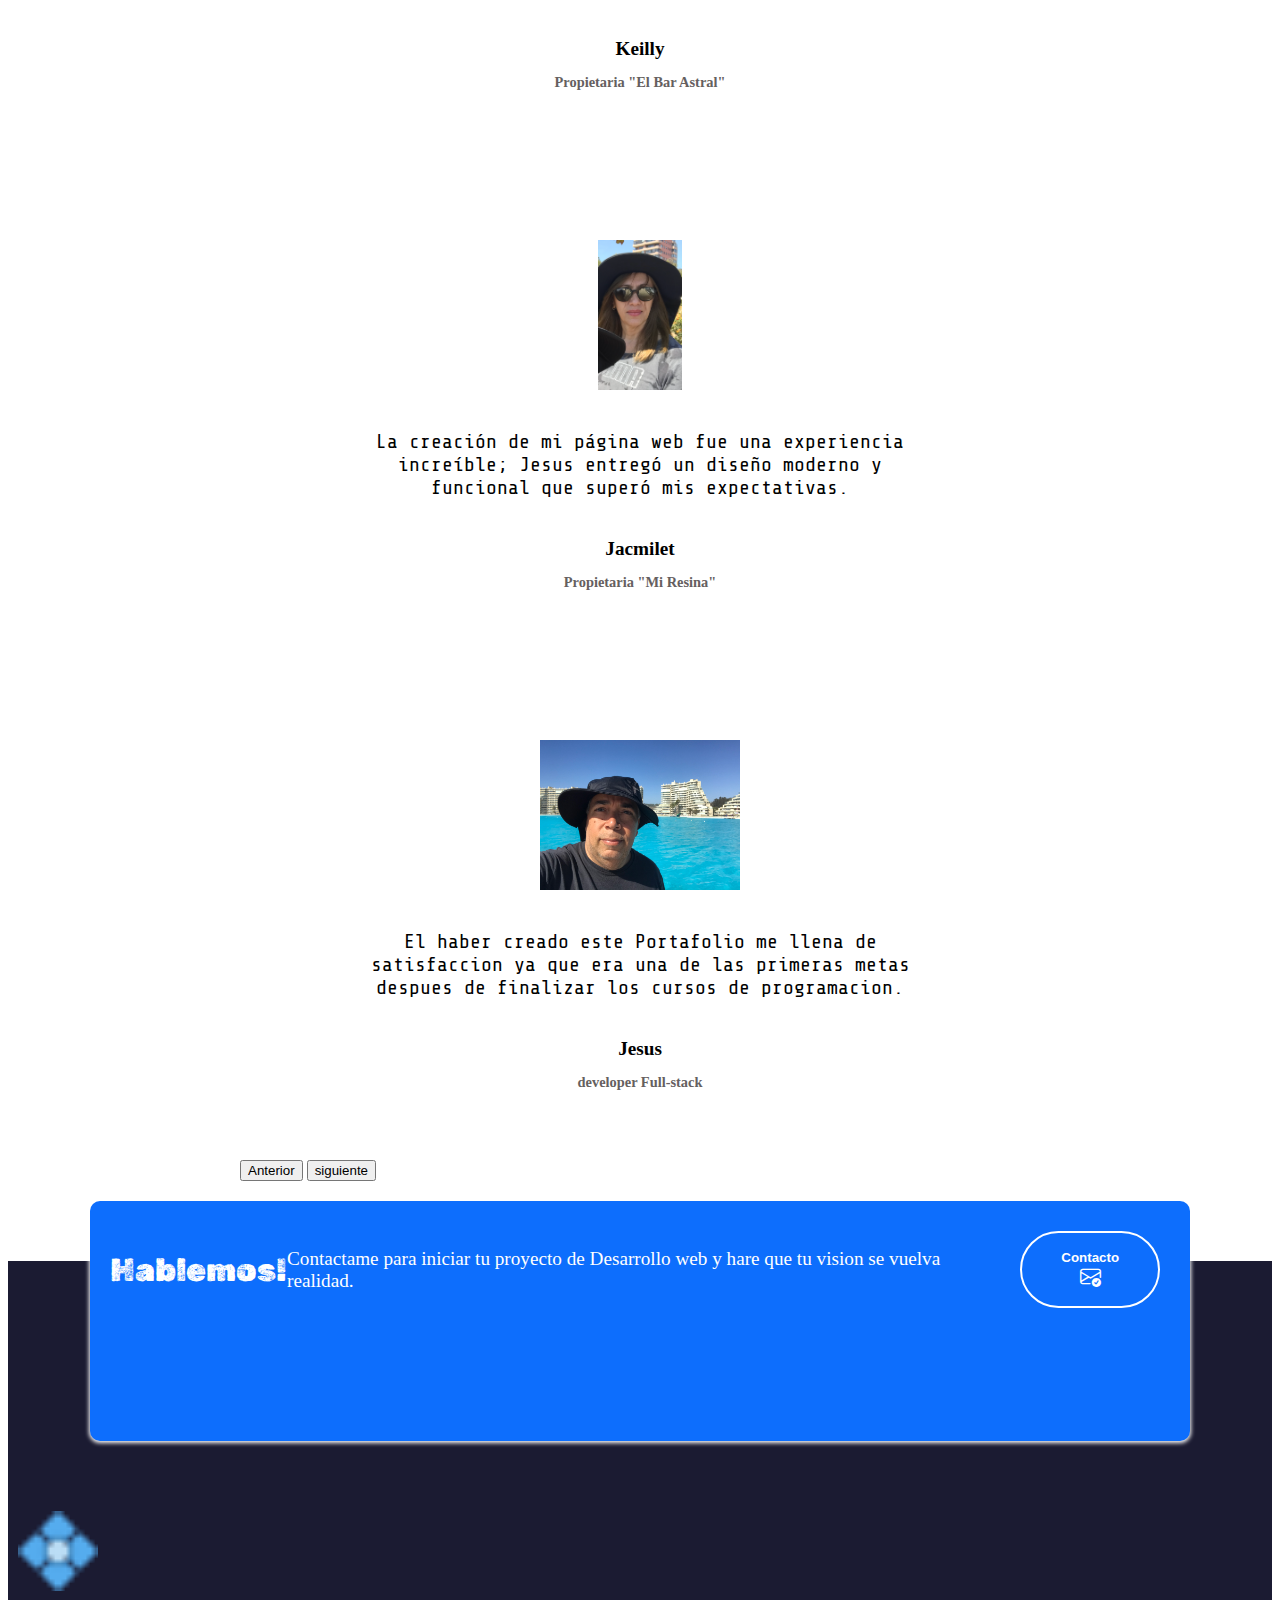
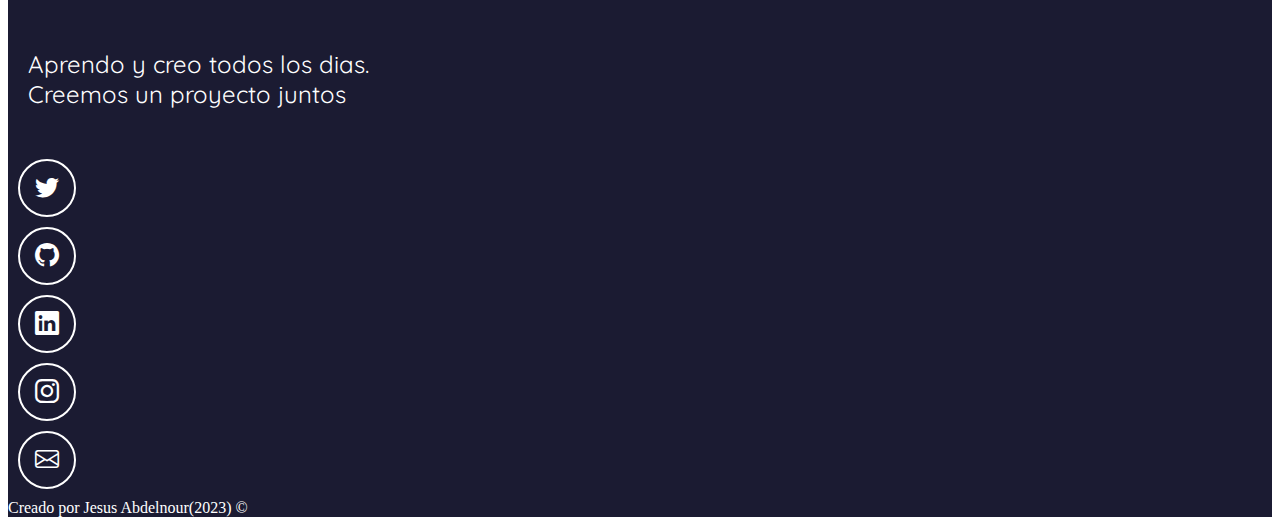
==== commit 8832126f: "inclusion de nuevo curriculum y delete del anterior" ====
--- a/index.html
+++ b/index.html
@@ -6,27 +6,38 @@
     <meta name="viewport" content="width=device-width, initial-scale=1.0" />
     <meta name="author" content="Jesus Abdelnour" />
     <meta name="description" content="Proyecto Portafolio de Jesus Abdelnour" />
-    <meta name="keywords" content="HTML, CSS, JavaScript, Java, Spring Boot, Angular, MySQL"/>
+    <meta
+      name="keywords"
+      content="HTML, CSS, JavaScript, Java, Spring Boot, Angular, MySQL"
+    />
     <!--Favicon-->
-    <link rel="icon" type="image/png" sizes="16x16" href="imagenes/favicon-16x16.png"/>
+    <link
+      rel="icon"
+      type="image/png"
+      sizes="16x16"
+      href="imagenes/favicon-16x16.png"
+    />
     <!--titulo-->
     <title>Proyecto Portafolio | Desarrollo Web Front-End JAVCode</title>
     <!--Bootstrap-->
     <link
-    
       href="https://cdn.jsdelivr.net/npm/bootstrap@5.3.0/dist/css/bootstrap.min.css"
       rel="stylesheet"
       integrity="sha384-9ndCyUaIbzAi2FUVXJi0CjmCapSmO7SnpJef0486qhLnuZ2cdeRhO02iuK6FUUVM"
-      crossorigin="anonymous"/>
+      crossorigin="anonymous"
+    />
     <link
       rel="stylesheet"
-      href="https://cdn.jsdelivr.net/npm/bootstrap-icons@1.10.5/font/bootstrap-icons.css"/>
+      href="https://cdn.jsdelivr.net/npm/bootstrap-icons@1.10.5/font/bootstrap-icons.css"
+    />
     <!--CSS-->
     <link href="style.css" rel="stylesheet" />
-    <link rel="preconnect" href="https://fonts.googleapis.com">
-<link rel="preconnect" href="https://fonts.gstatic.com" crossorigin>
-<link href="https://fonts.googleapis.com/css2?family=Quicksand:wght@500&family=Rubik+Dirt&family=Share+Tech+Mono&display=swap" rel="stylesheet">
-    
+    <link rel="preconnect" href="https://fonts.googleapis.com" />
+    <link rel="preconnect" href="https://fonts.gstatic.com" crossorigin />
+    <link
+      href="https://fonts.googleapis.com/css2?family=Quicksand:wght@500&family=Rubik+Dirt&family=Share+Tech+Mono&display=swap"
+      rel="stylesheet"
+    />
   </head>
   <body>
     <!--Barra de navegacion-->
@@ -69,7 +80,12 @@
               <a class="nav-link" href="#testimonios">Testimonios</a>
             </li>
             <li class="nav-item">
-              <a class="nav-link" href="index1.html" target="_blank">Curriculum</a>
+              <a
+                class="nav-link"
+                href="https://github.com/JAVDev444/CurriculumPDF/blob/main/Jesus%20Abdelnour.pdf"
+                target="_blank"
+                >Curriculum</a
+              >
             </li>
             <li class="nav-item">
               <a class="nav-link" href="#contacto">Contacto</a>
@@ -147,7 +163,7 @@
           Operaciones de Sistemas. Me apasiona la Tecnologia, y disfruto
           trabajando en entornos desafiantes y dinámicos que me permiten
           aprender y crecer profesionalmente. Mi enfoque principal es poder
-          emplearme como Programador jr en esta nueva etapa de mi vida laboral,
+          emplearme como Programador en esta nueva etapa de mi vida laboral,
           para esta nueva meta me he preparado realizando cursos y practicas en
           Java, MySQL y diferentes Frameworks como Struts, Hibernate, Spring
           Boot y Angular. Estoy comprometido con esta nueva meta. Mi habilidad
@@ -166,8 +182,9 @@
             <i class="bi bi-laptop"></i>
             <p class="experiencia-titulo">Desarrollo Back-End</p>
             <p>
-              Soy un apasionado estudiante de programación Java, en constante aprendizaje 
-              y enfocado en adquirir experiencia en desarrollo de software.
+              Soy un apasionado estudiante de programación Java, en constante
+              aprendizaje y enfocado en adquirir experiencia en desarrollo de
+              software.
             </p>
             <div class="badges-contenedor">
               <span class="badge text-bg-primary">HTML</span>
@@ -184,8 +201,9 @@
             <i class="bi bi-laptop"></i>
             <p class="experiencia-titulo">Articulos</p>
             <p>
-              Exploro y comparto conocimientos como programador fullstack, cubriendo 
-              temas relevantes sobre desarrollo web, tecnologías y mejores prácticas.
+              Exploro y comparto conocimientos como programador fullstack,
+              cubriendo temas relevantes sobre desarrollo web, tecnologías y
+              mejores prácticas.
             </p>
             <div class="badges-contenedor">
               <span class="badge text-bg-primary">Escribir</span>
@@ -198,8 +216,8 @@
             <i class="bi bi-laptop"></i>
             <p class="experiencia-titulo">Estudiante</p>
             <p>
-              Soy un estudiante apasionado que busca dominar Python, AWS y Scrum 
-              para desarrollar soluciones eficientes y escalables en tecnología 
+              Soy un estudiante apasionado que busca dominar Python, AWS y Scrum
+              para desarrollar soluciones eficientes y escalables en tecnología
               utilizando metodologia agil.
             </p>
             <div class="badges-contenedor">
@@ -212,7 +230,10 @@
       </div>
     </section>
     <!--Proyectos-->
-    <section id="proyectos" class="proyectos-recientes seccion-clara d-flex flex-column">
+    <section
+      id="proyectos"
+      class="proyectos-recientes seccion-clara d-flex flex-column"
+    >
       <h2 class="seccion-titulo texto-negro">Mis Proyectos recientes</h2>
       <h3 class="seccion-descripcion">
         Estos son algunos proyectos que he creado recientemente
@@ -444,7 +465,8 @@
             rel="noopener noreferrer"
           >
             <li class="list-group-item">
-              Rendimiento de VS Code: Cómo optimizar Visual Studio Code y elegir las "mejores" extensiones
+              Rendimiento de VS Code: Cómo optimizar Visual Studio Code y elegir
+              las "mejores" extensiones
             </li>
           </a>
         </ul>
@@ -499,8 +521,9 @@
                 alt="foto de Jacmilet"
               />
               <p class="testimonio-texto">
-                La creación de mi página web fue una experiencia increíble; Jesus 
-                entregó un diseño moderno y funcional que superó mis expectativas.
+                La creación de mi página web fue una experiencia increíble;
+                Jesus entregó un diseño moderno y funcional que superó mis
+                expectativas.
               </p>
               <div class="testimonio-info">
                 <p class="cliente">Jacmilet</p>
@@ -516,8 +539,9 @@
                 alt="foto de Jesus"
               />
               <p class="testimonio-texto">
-                El haber creado este Portafolio me llena de satisfaccion ya que era una 
-                de las primeras metas despues de finalizar los cursos de programacion.
+                El haber creado este Portafolio me llena de satisfaccion ya que
+                era una de las primeras metas despues de finalizar los cursos de
+                programacion.
               </p>
               <div class="testimonio-info">
                 <p class="cliente">Jesus</p>
@@ -572,10 +596,15 @@
     </section>
     <!--Pie de pagina (Footer)-->
     <footer
-      class="seccion-oscura d-flex flex-column align-items-center justify-content-center">
-      <img class="footer-logo" src="imagenes/favicon-16x16.png" alt="logo del portafolio">
+      class="seccion-oscura d-flex flex-column align-items-center justify-content-center"
+    >
+      <img
+        class="footer-logo"
+        src="imagenes/favicon-16x16.png"
+        alt="logo del portafolio"
+      />
       <p class="footer-texto text-center">
-        Aprendo y creo todos los dias.<br>
+        Aprendo y creo todos los dias.<br />
         Creemos un proyecto juntos
       </p>
       <div
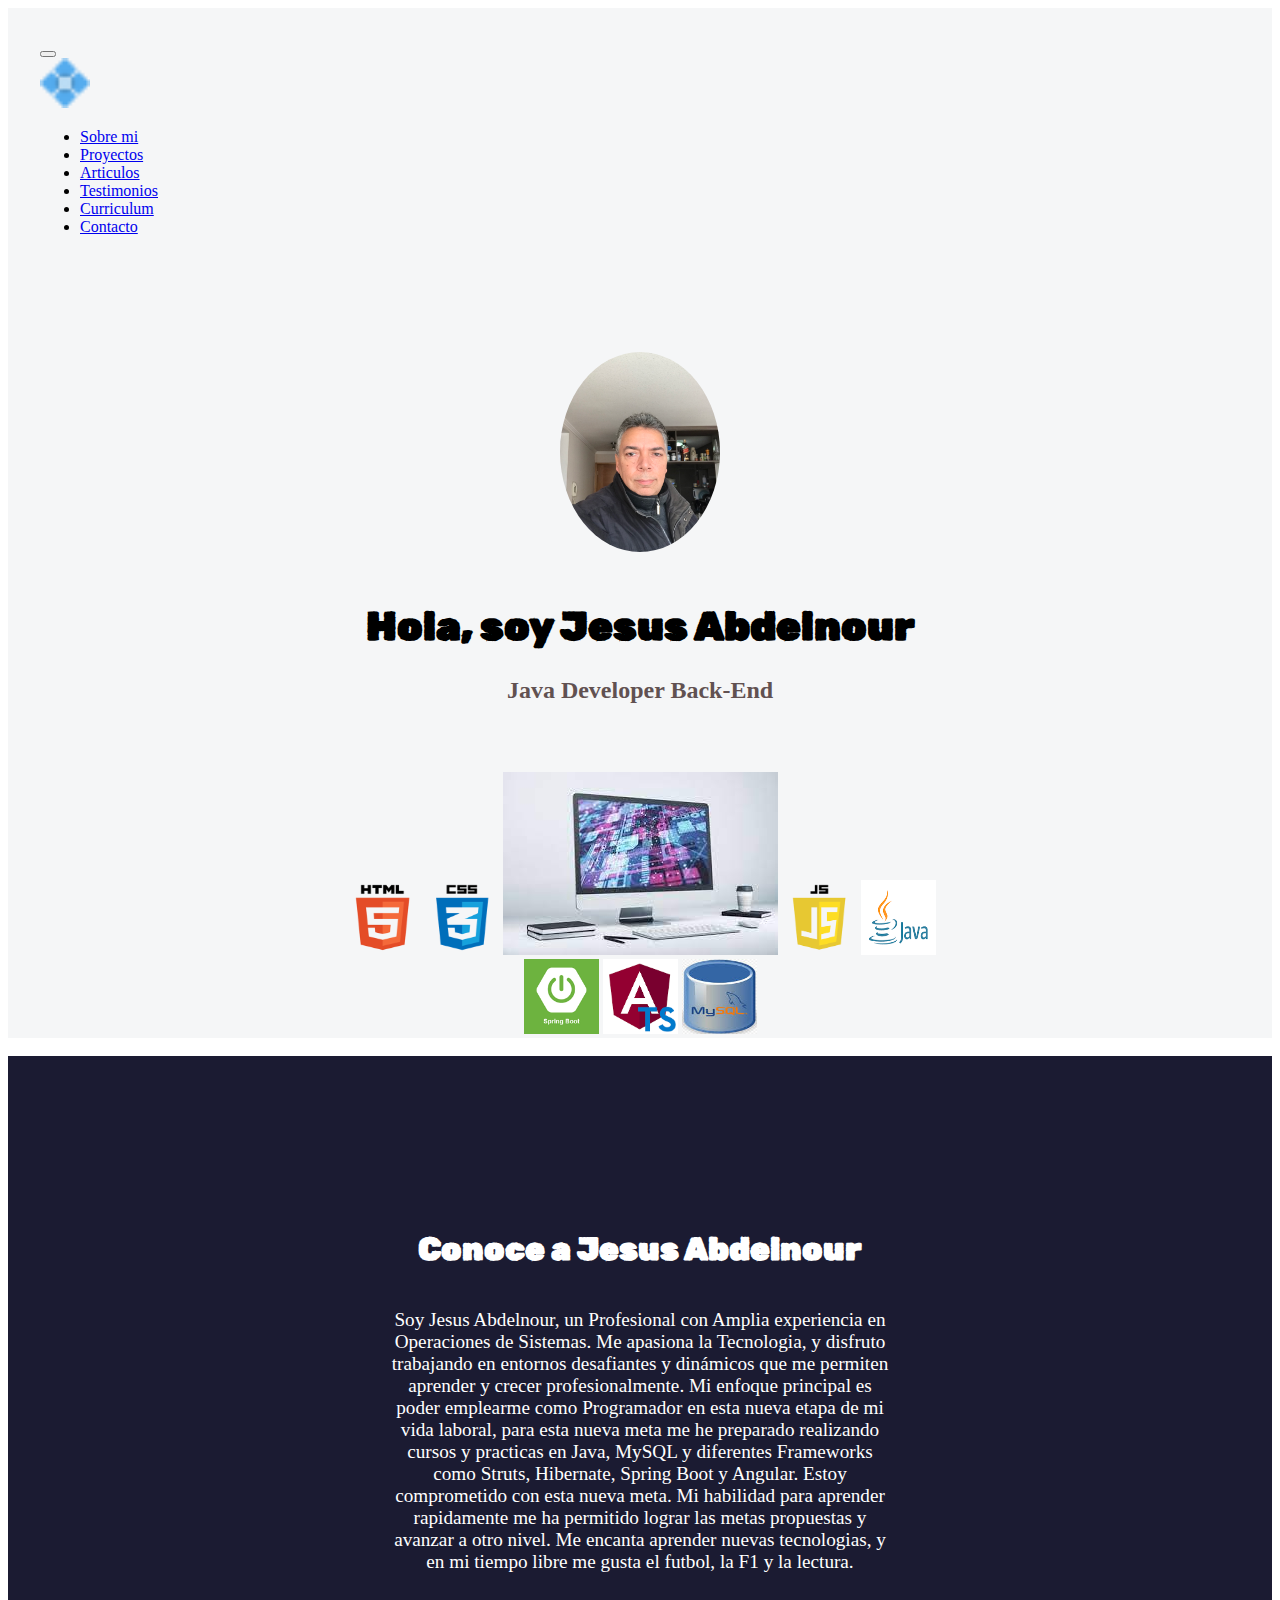
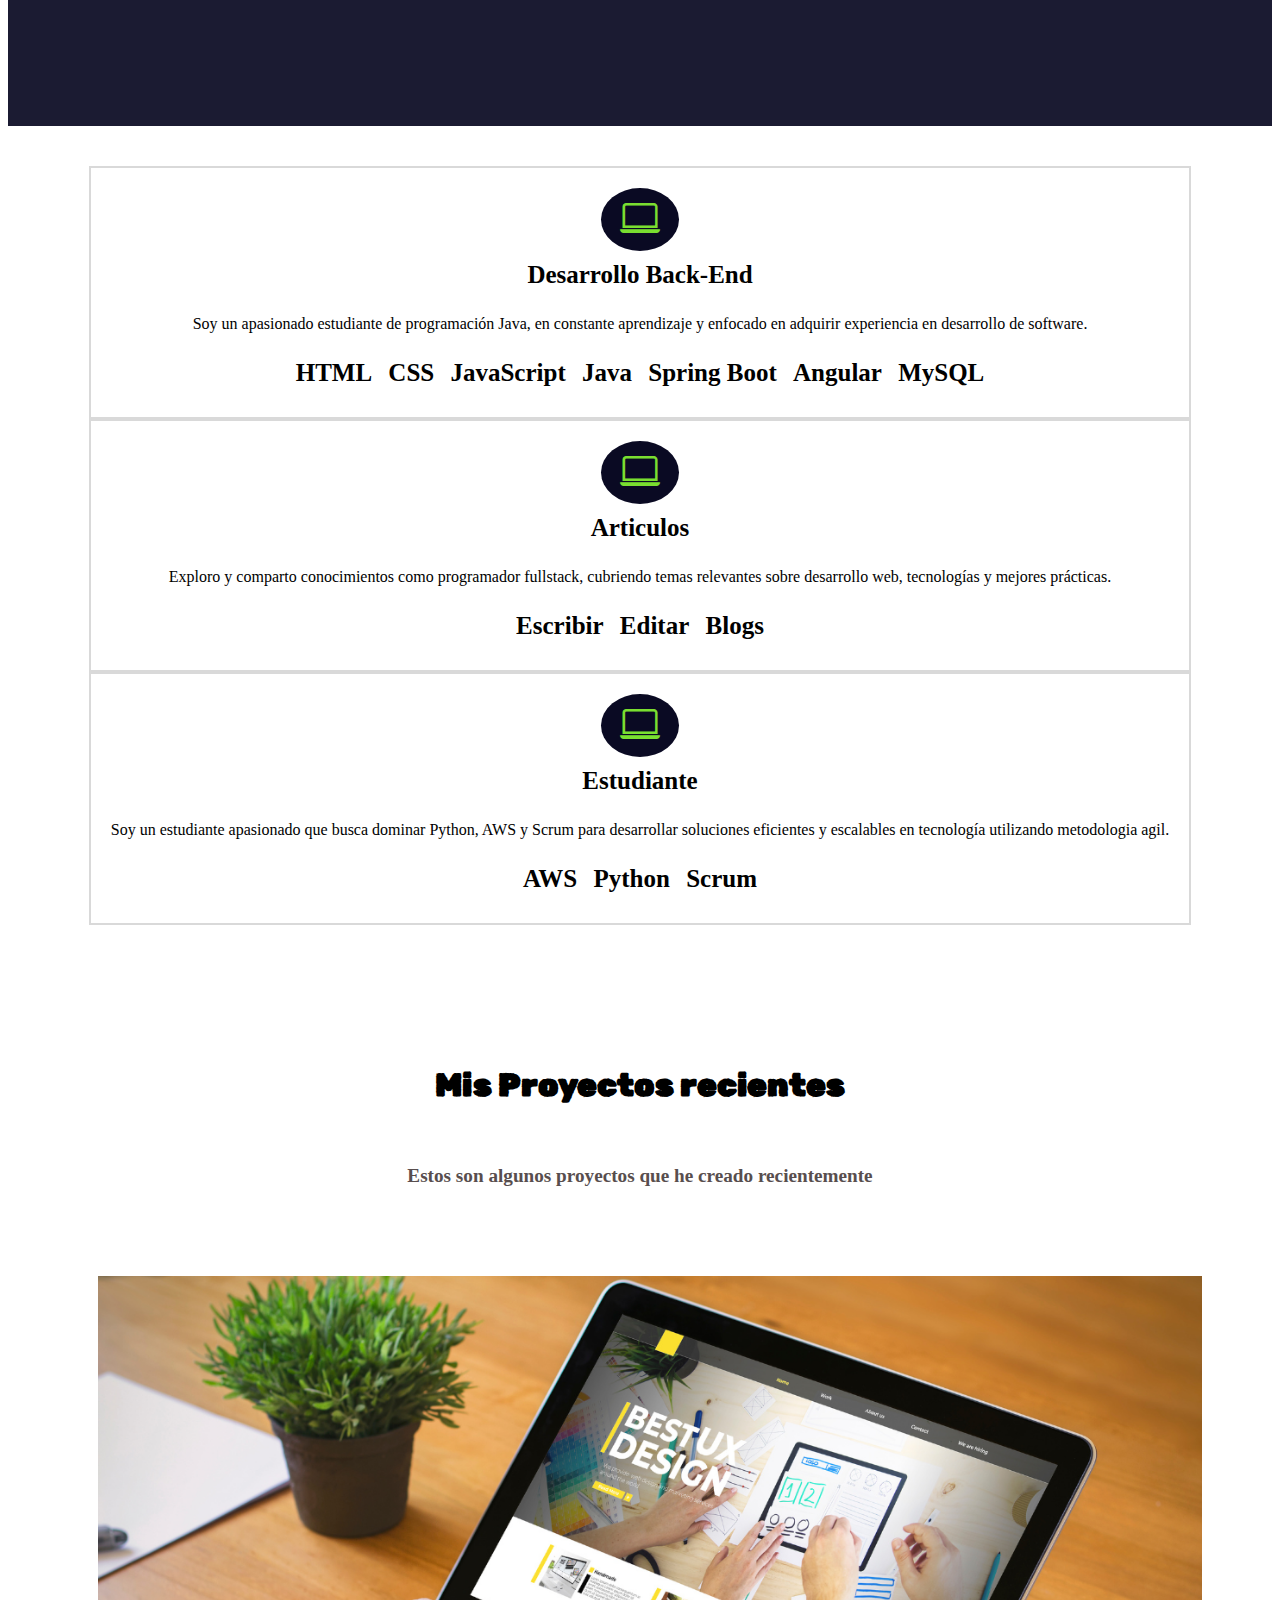
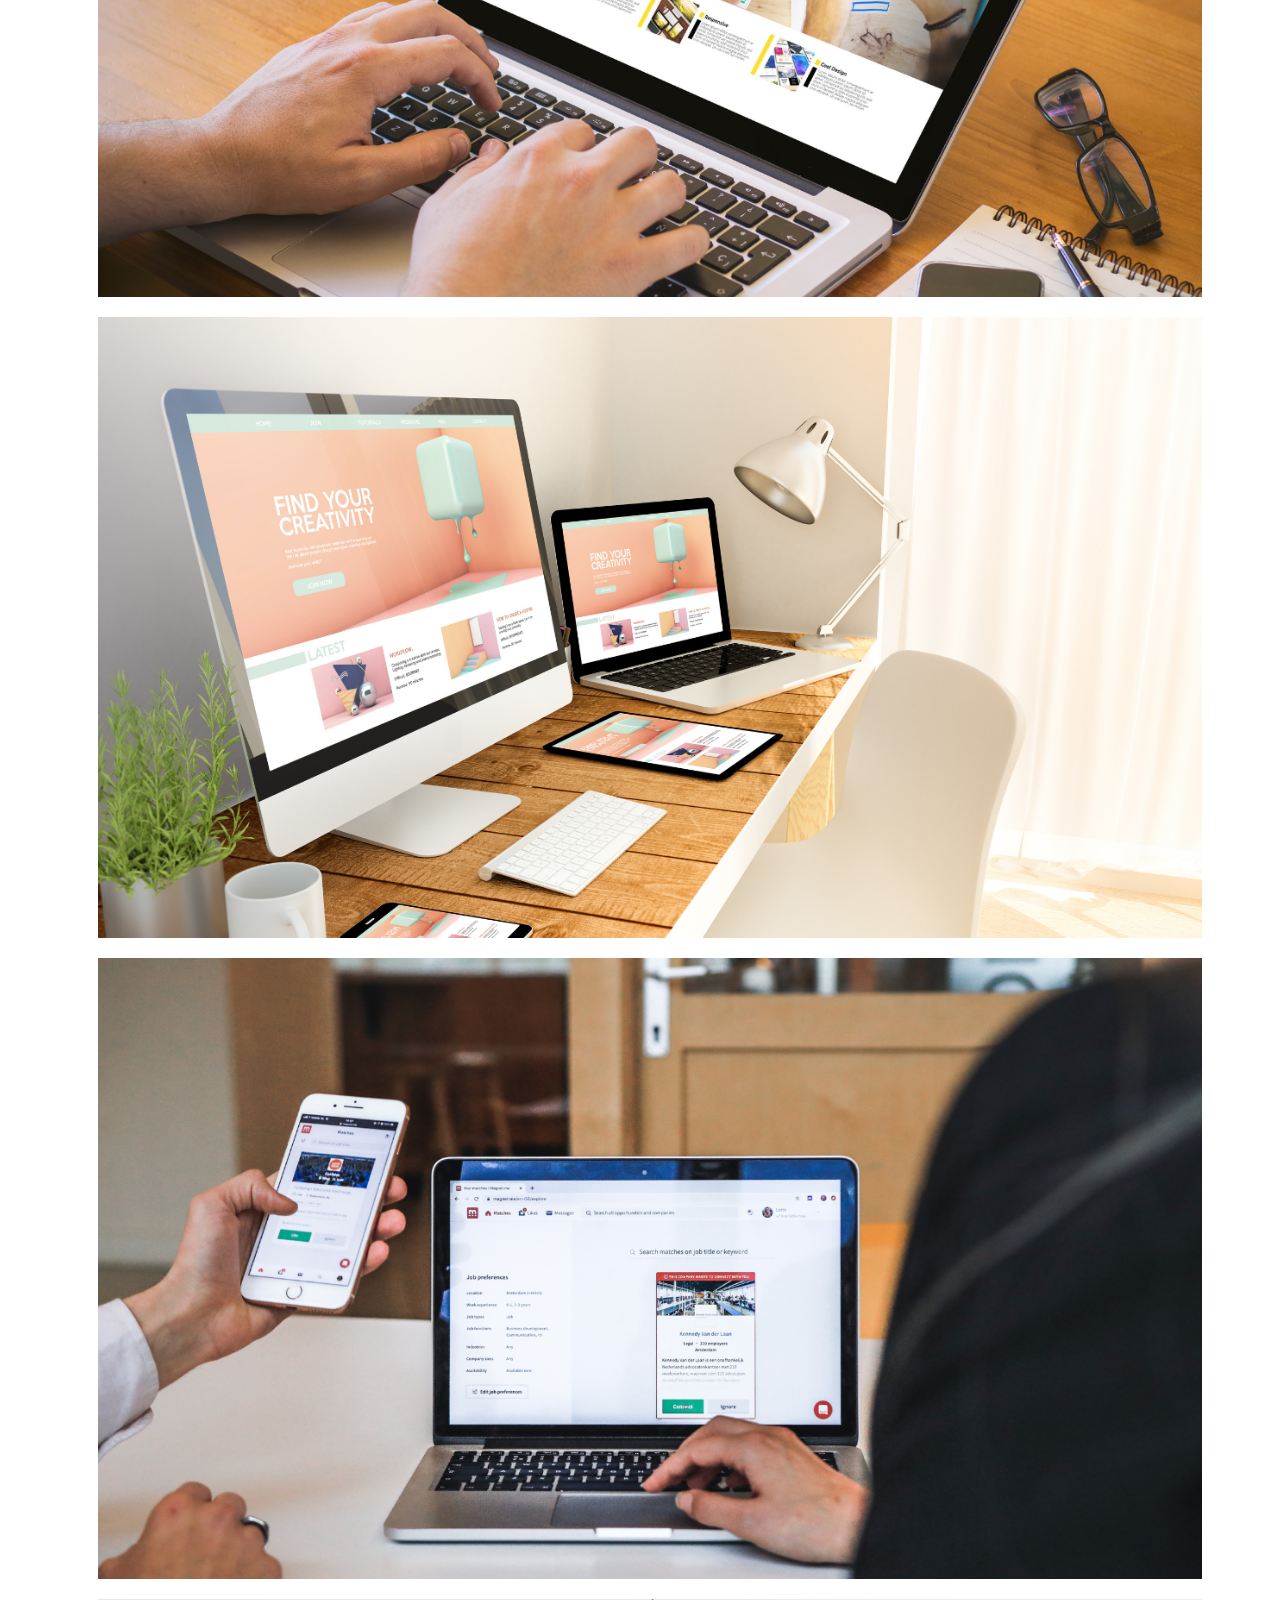
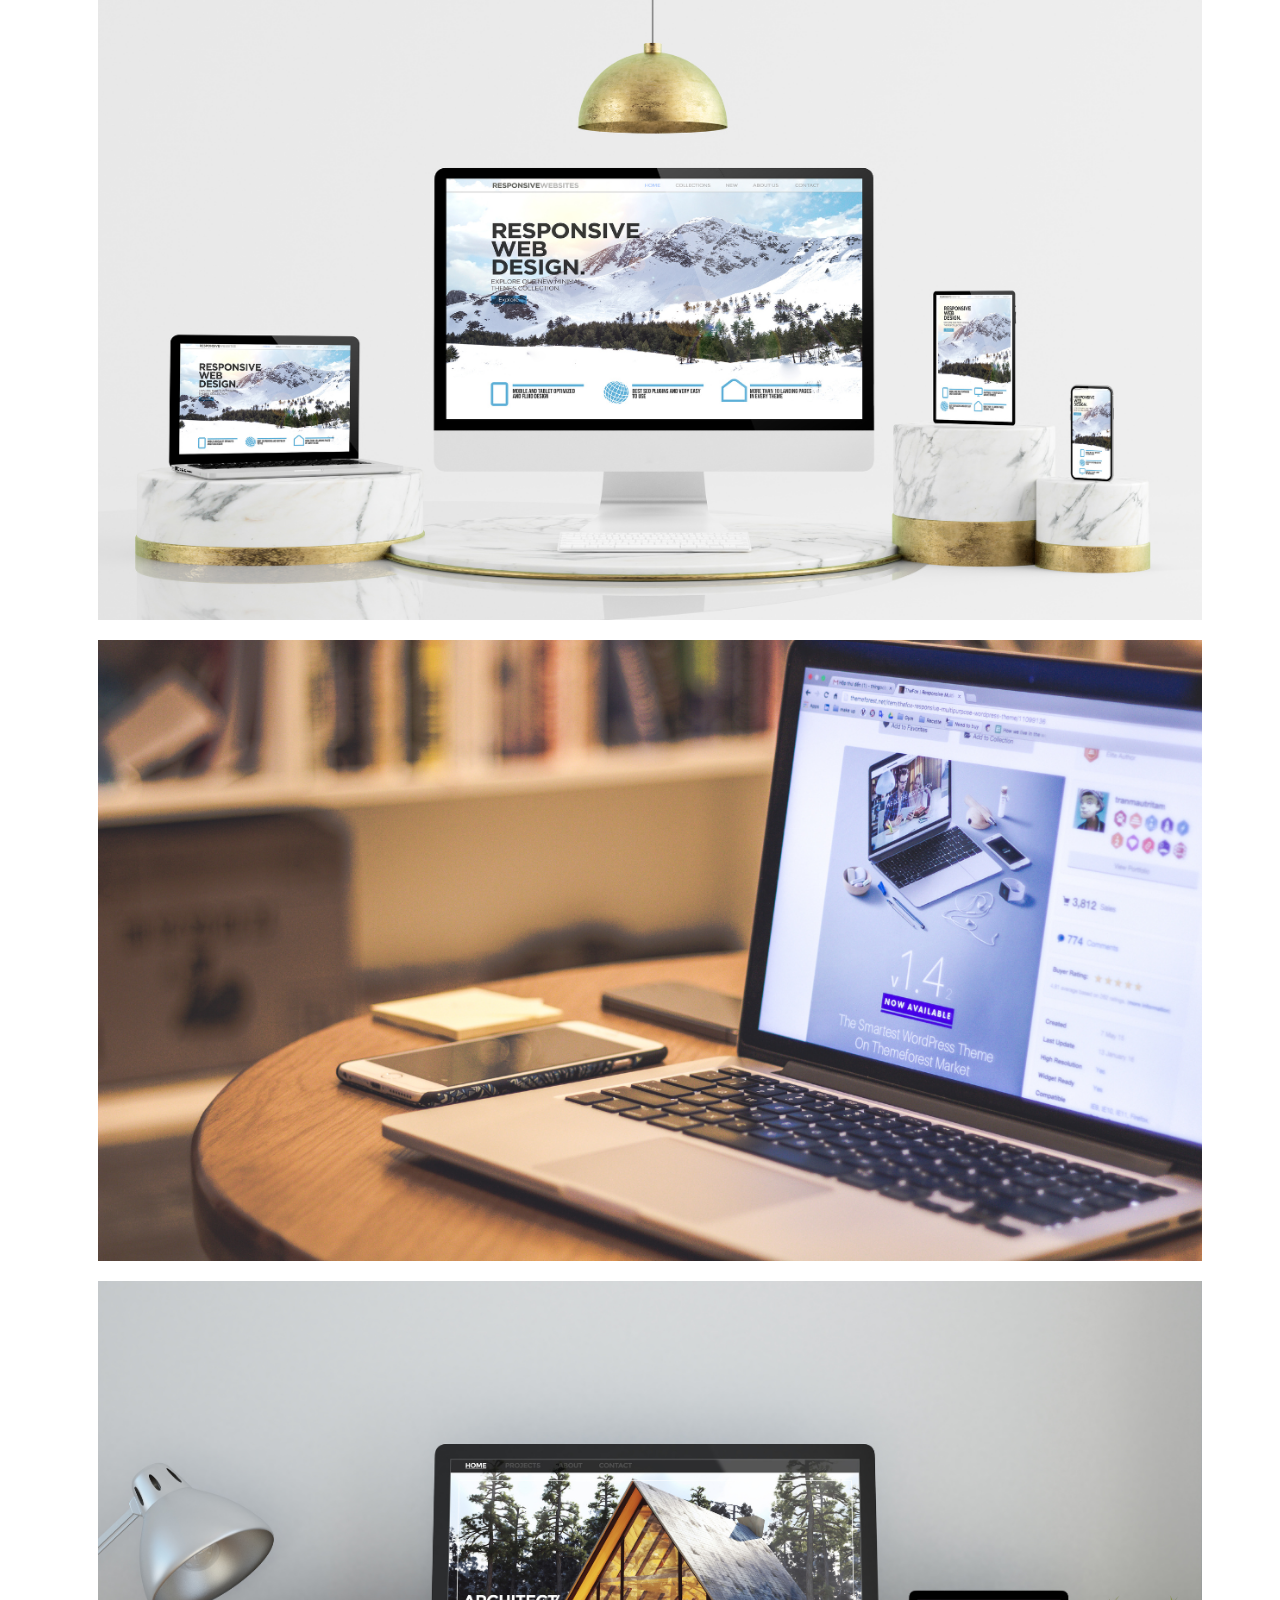
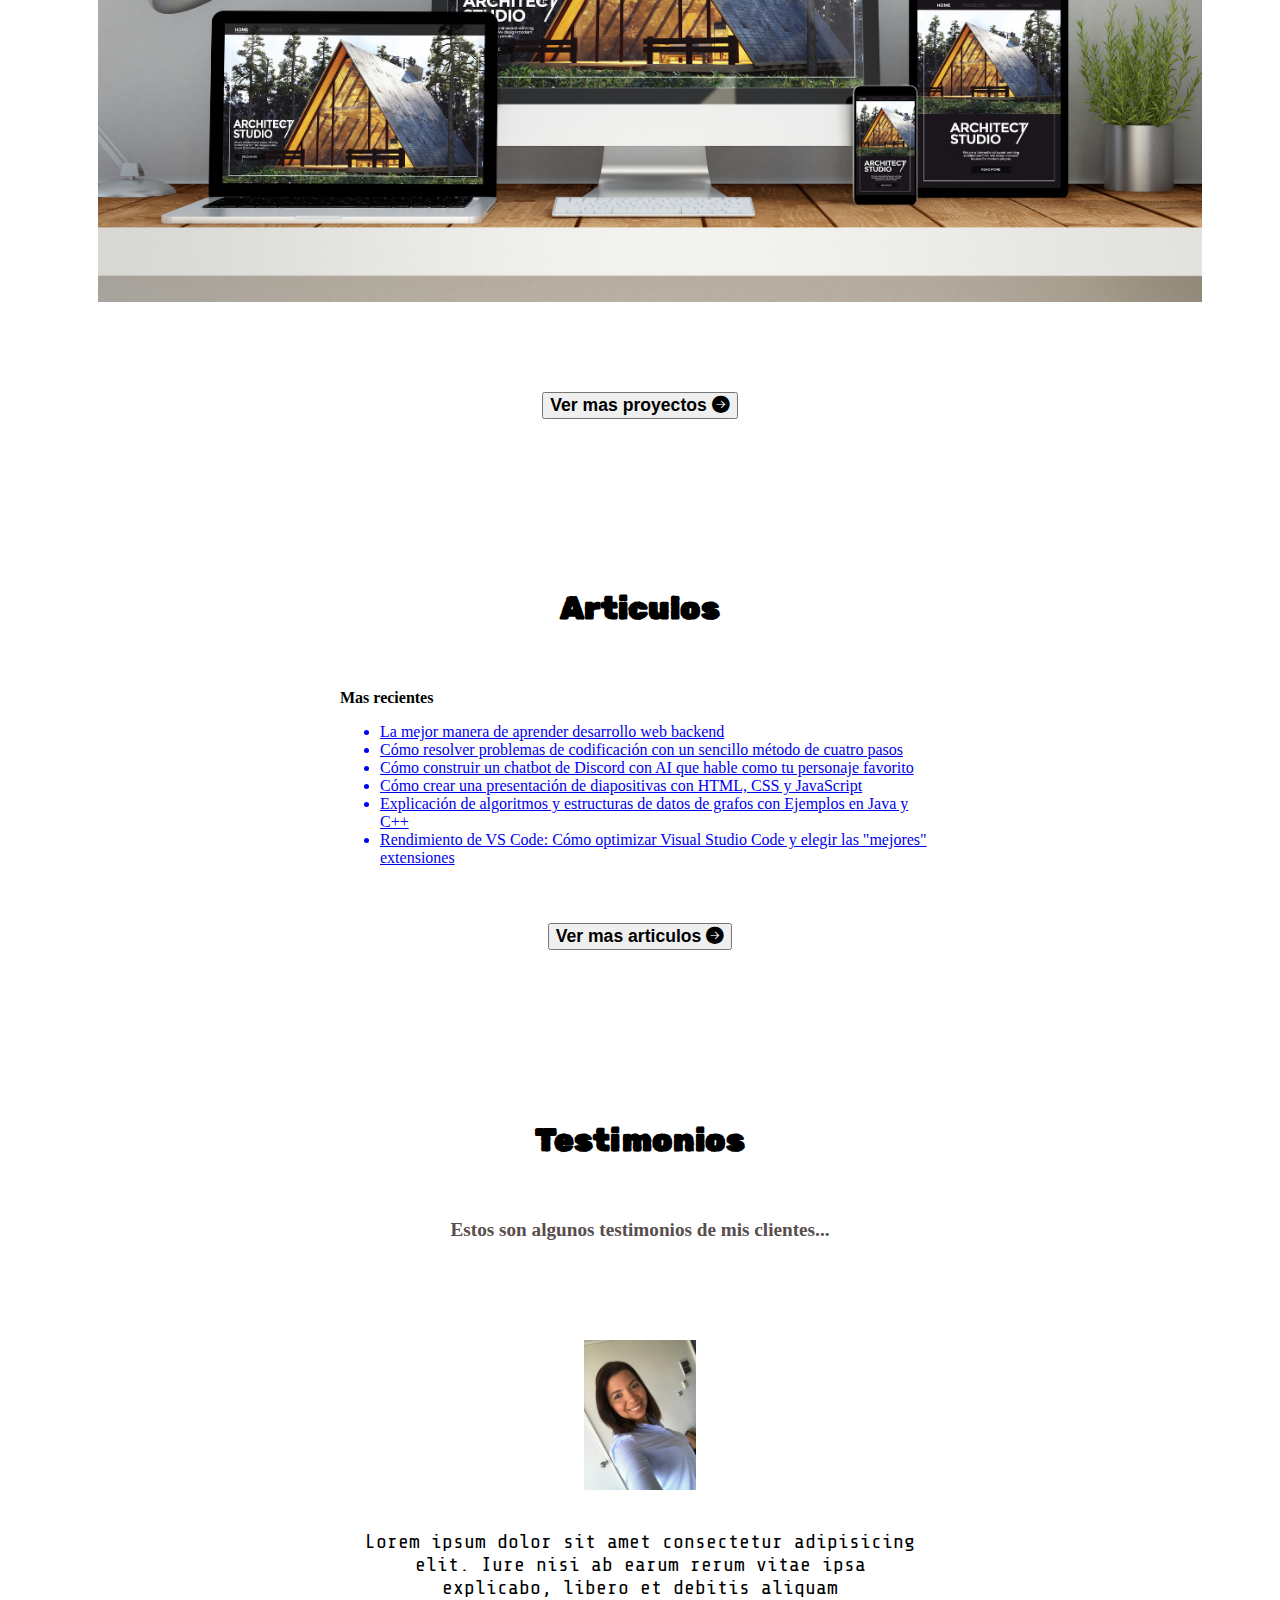
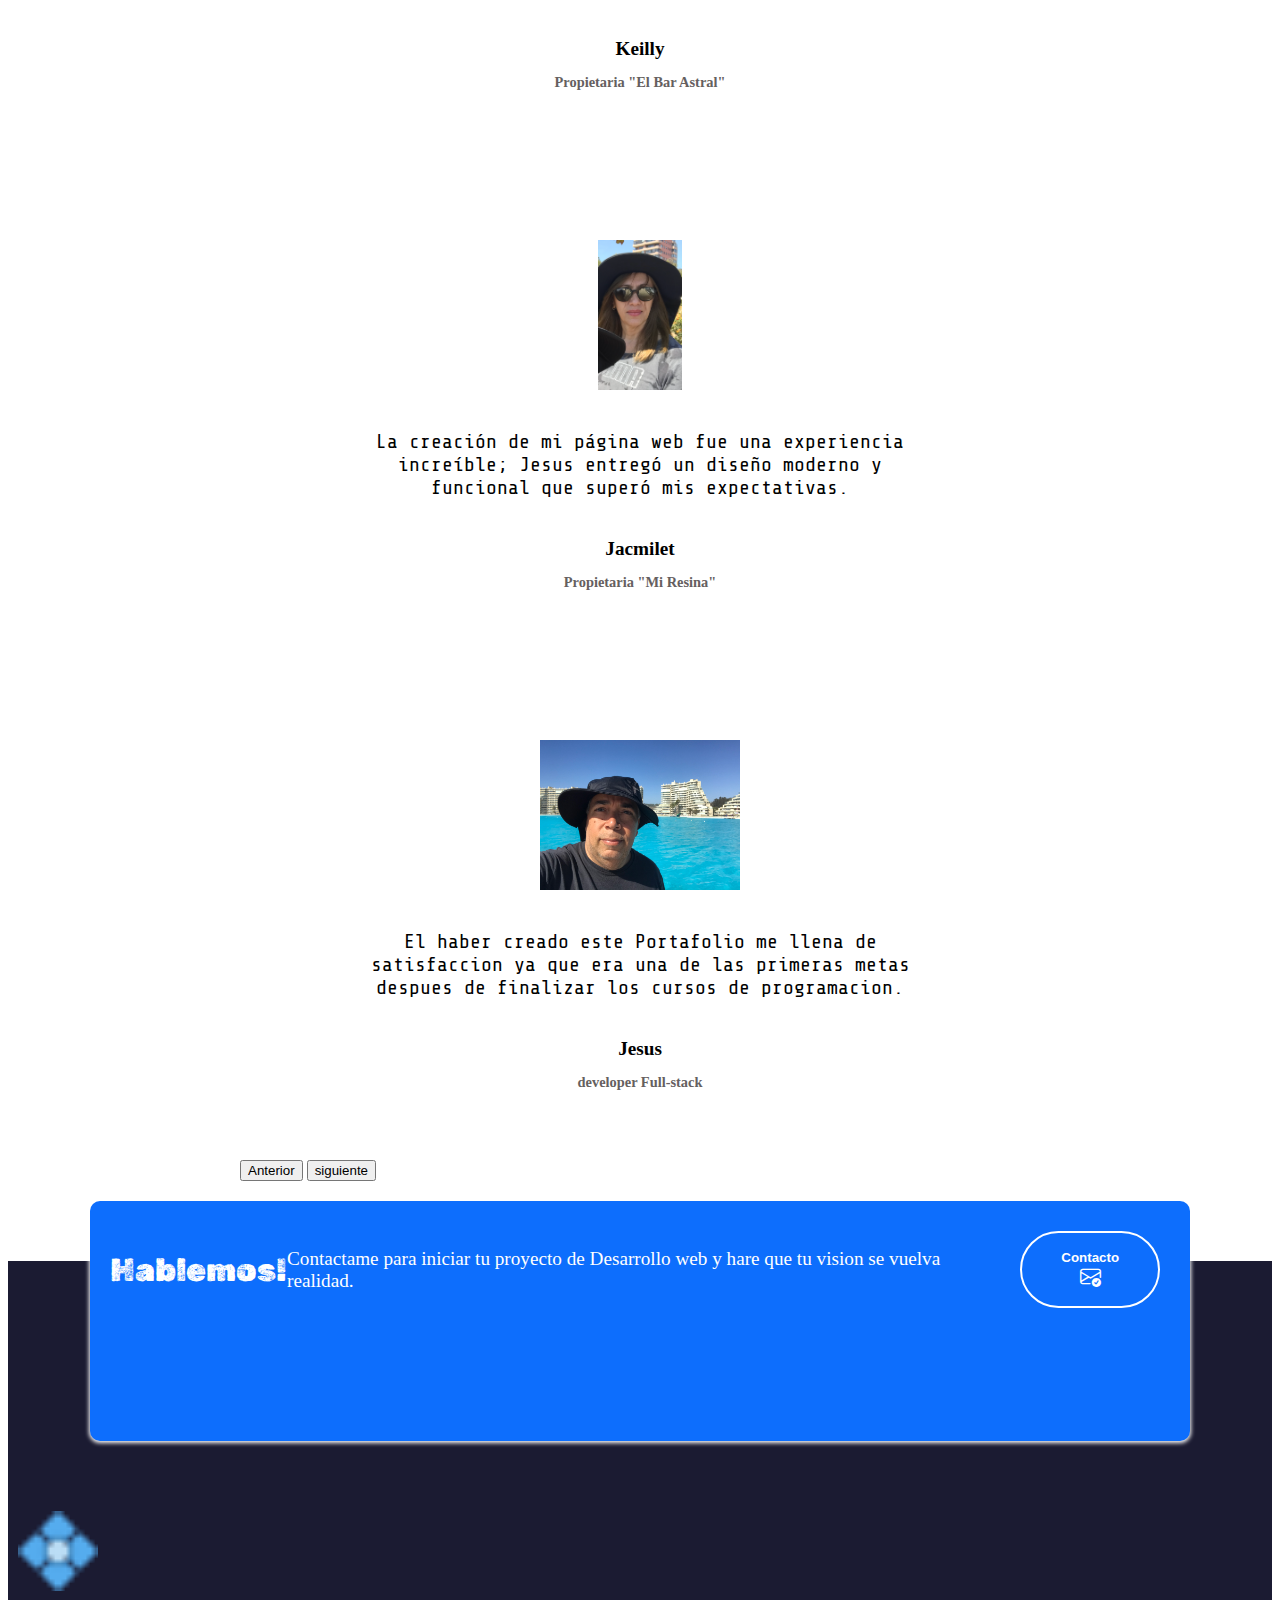
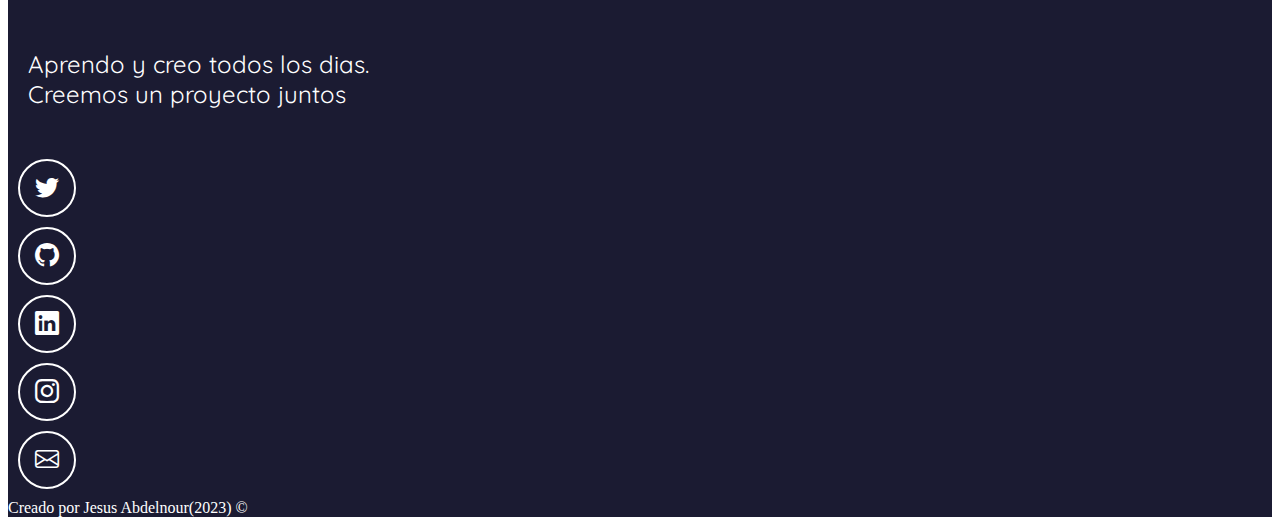
==== commit c74e9258: "agregar nuevo curriculum y eliminar el anterior" ====
--- a/index.html
+++ b/index.html
@@ -107,7 +107,7 @@
           height="150 px"
         />
         <h1>Hola, soy Jesus Abdelnour</h1>
-        <h2>Jr Java Developer Back-End</h2>
+        <h2>Java Developer Back-End</h2>
       </div>
       <div class="hero-inferior">
         <img
